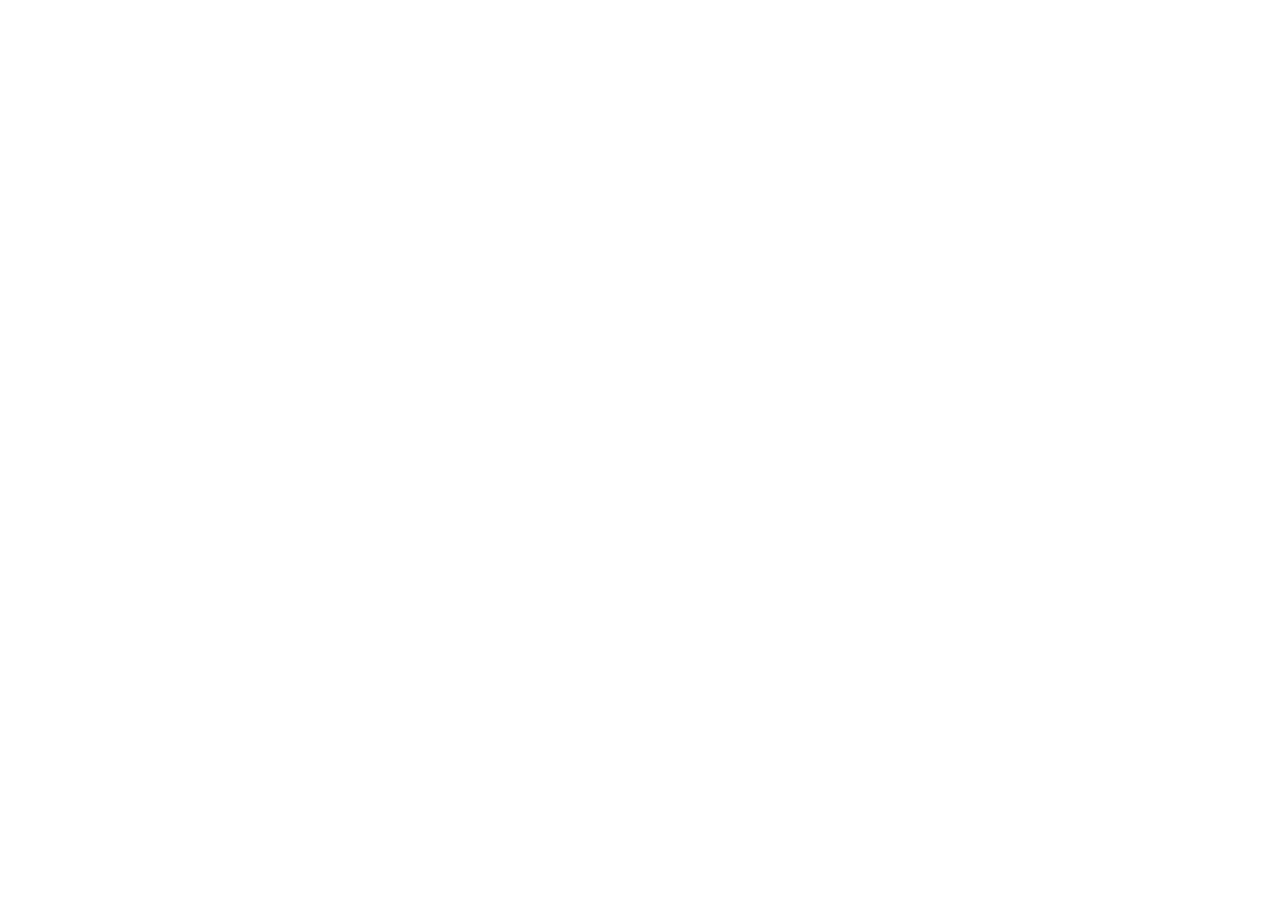
==== index.html @ fd243e0d "Fix: image preload for hover and deploy to gh-pages" ====
<!doctype html>
<html lang="en">

<head>
  <meta charset="UTF-8" />
  <link rel="icon" type="image/svg+xml" href="/icon.svg" />
  <link rel="apple-touch-icon" href="/apple-icon.png" />
  <meta name="viewport" content="width=device-width, initial-scale=1.0" />
  <title>Vedhant Bidari | Creative Technologist & Web Developer</title>
  <meta name="description"
    content="Portfolio of Vedhant Bidari, a Web Developer and Creative Technologist building next-gen interactive experiences with momentum and mastery." />
  <!-- Google Fonts: Inter -->
  <link rel="preconnect" href="https://fonts.googleapis.com">
  <link rel="preconnect" href="https://fonts.gstatic.com" crossorigin>
  <link
    href="https://fonts.googleapis.com/css2?family=Inter:wght@300;400;600;700;900&family=Outfit:wght@400;700&display=swap"
    rel="stylesheet">
  <!-- Preload images for faster hover effect in About section -->
  <link rel="preload" href="/images/Lorenzo-SUJO.jpg" as="image" />
  <link rel="preload" href="/images/Lorenzo-LIMPO.jpg" as="image" />
  <link rel="preload" href="/images/panov0.png" as="image" />
</head>

<body>
  <div id="root"></div>
  <script type="module" src="/src/main.jsx"></script>
</body>

</html>
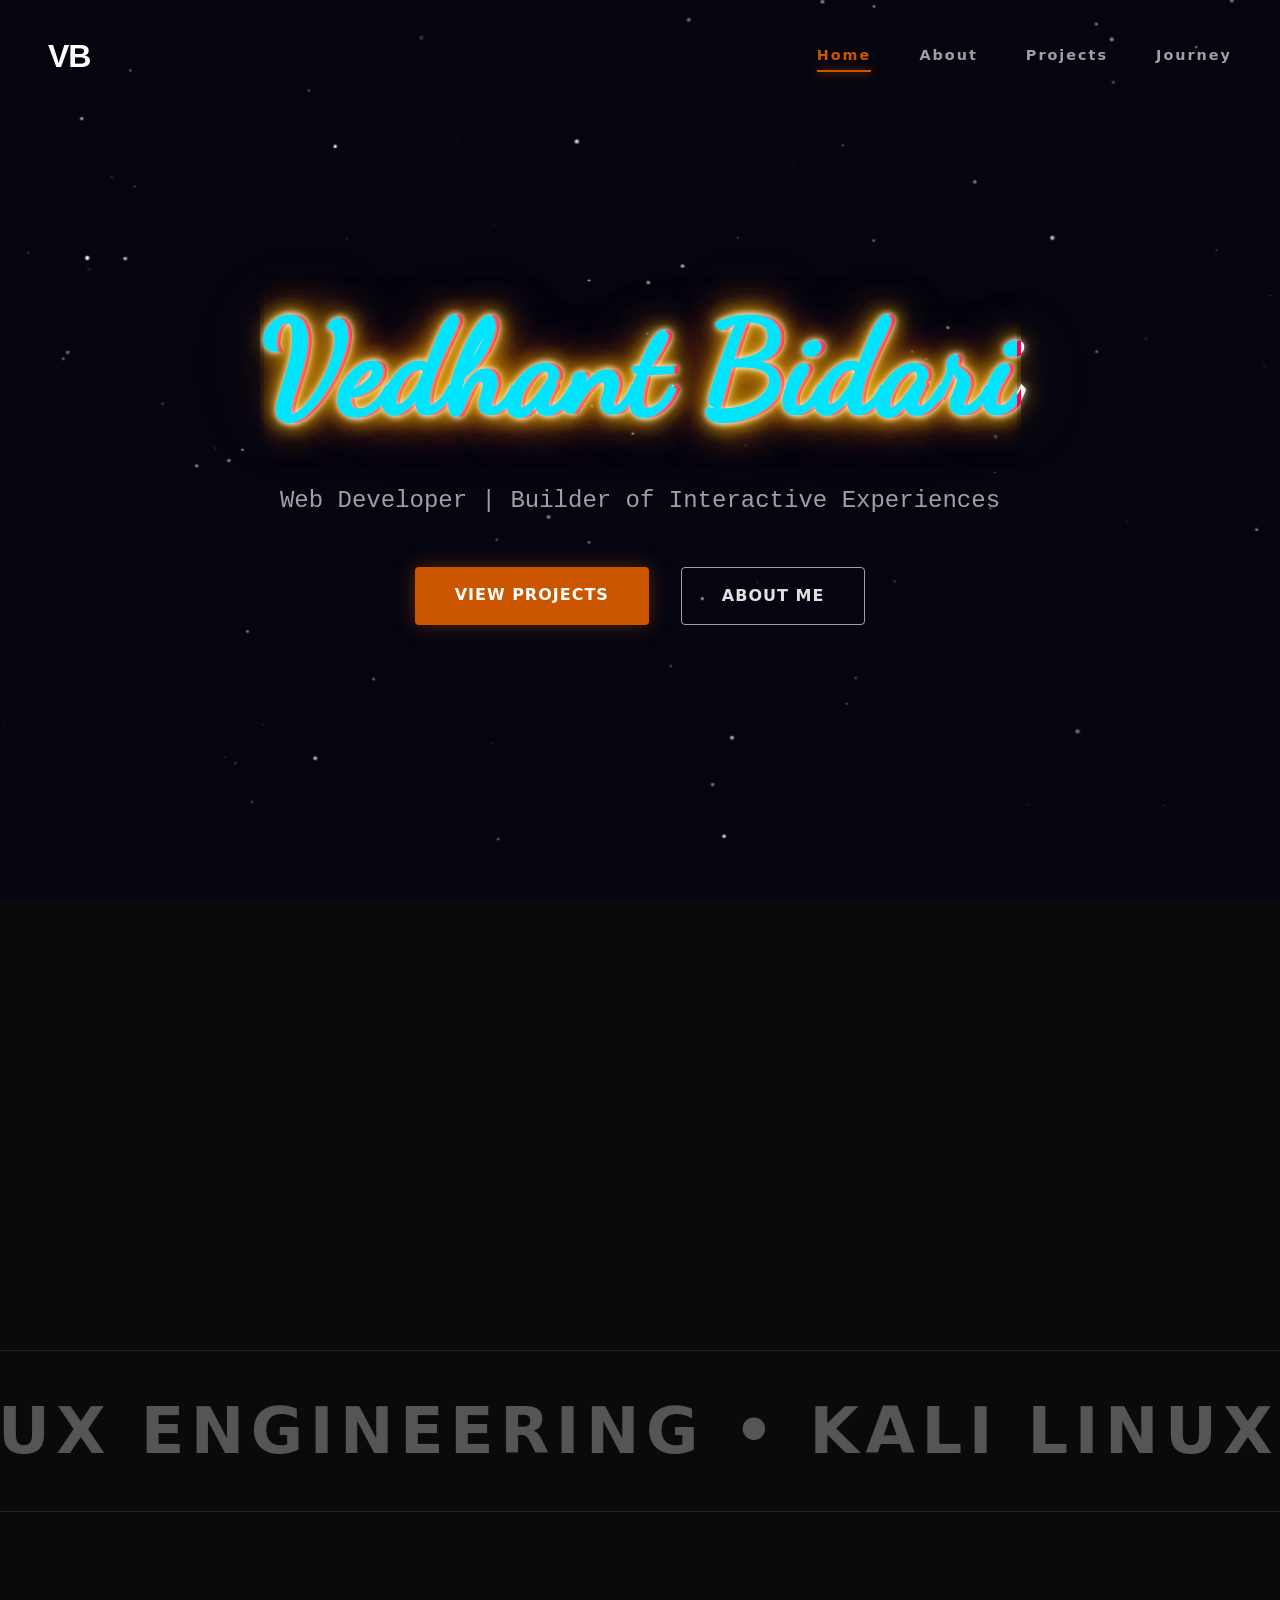
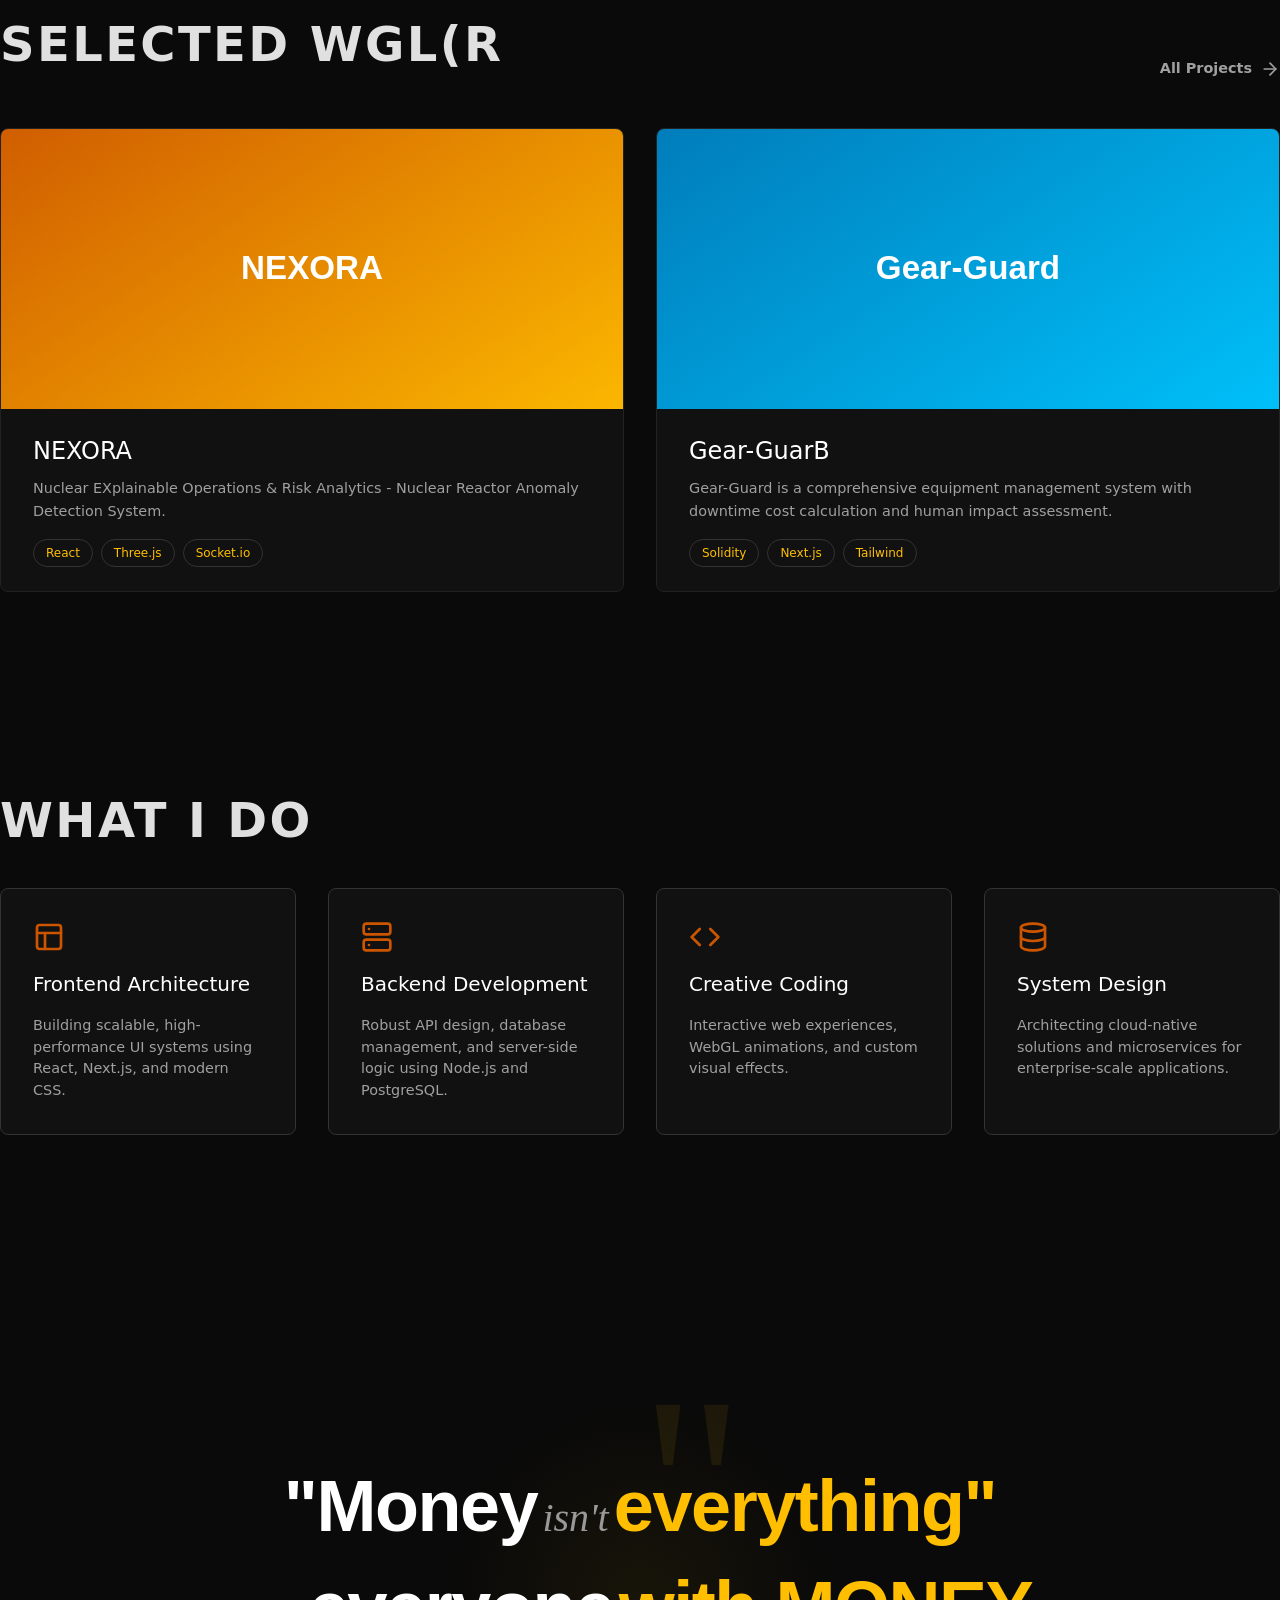
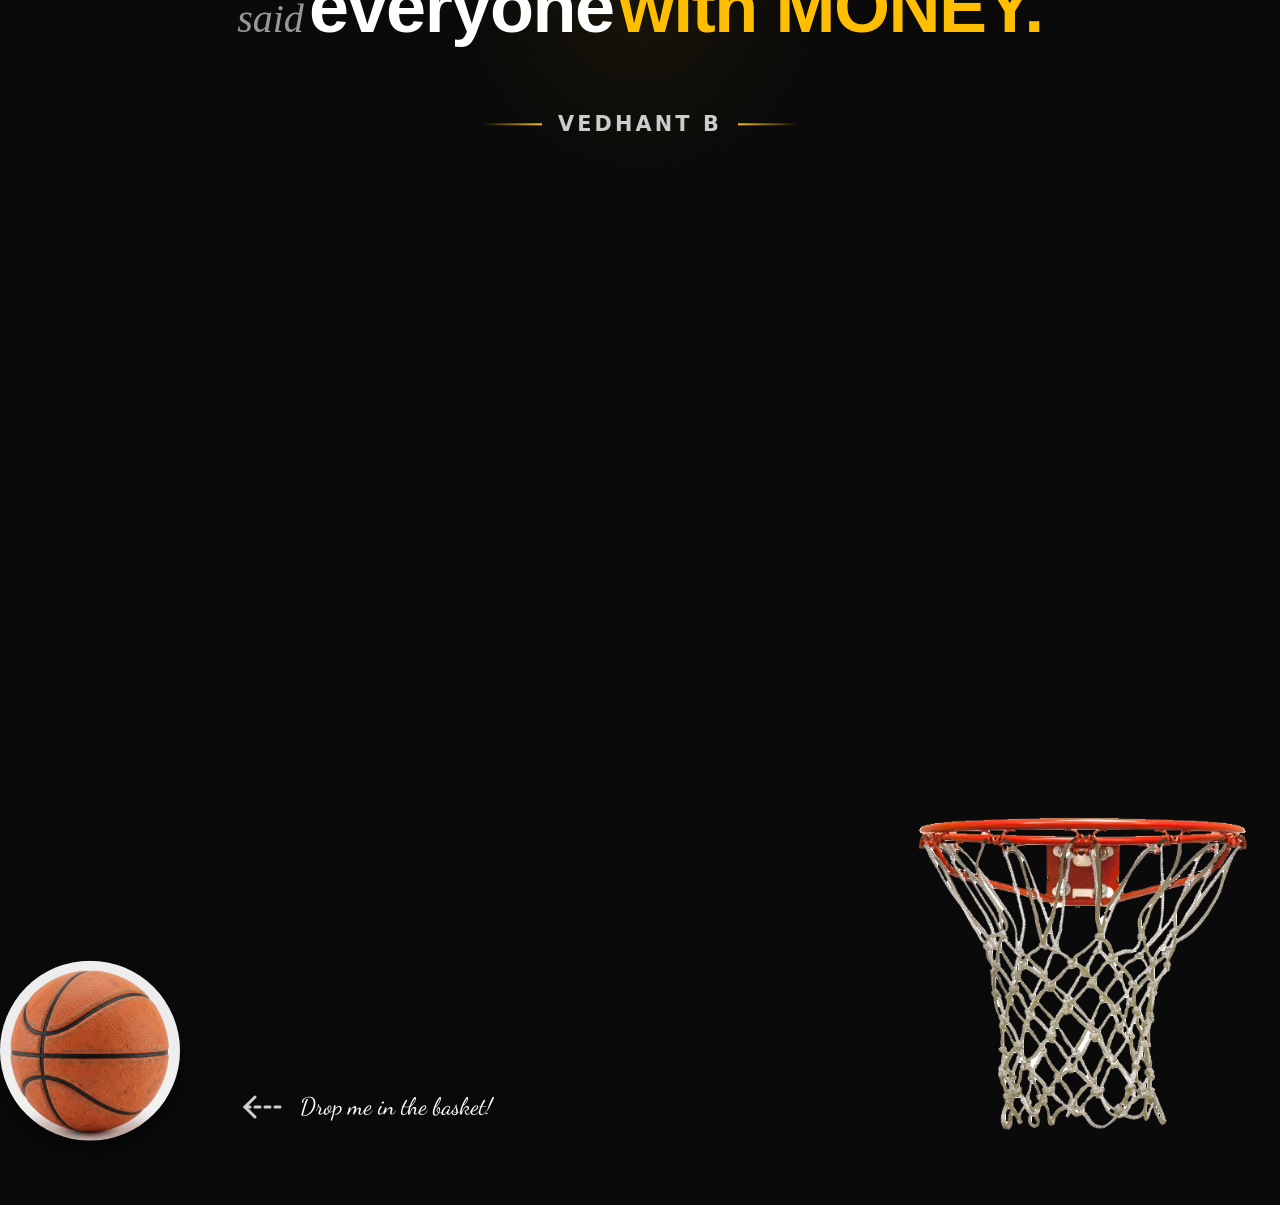
==== commit 19876cab: "Force deploy with all images" ====
--- a/index.html
+++ b/index.html
@@ -1,29 +1,31 @@
-<!doctype html>
-<html lang="en">
-
-<head>
-  <meta charset="UTF-8" />
-  <link rel="icon" type="image/svg+xml" href="/icon.svg" />
-  <link rel="apple-touch-icon" href="/apple-icon.png" />
-  <meta name="viewport" content="width=device-width, initial-scale=1.0" />
-  <title>Vedhant Bidari | Creative Technologist & Web Developer</title>
-  <meta name="description"
-    content="Portfolio of Vedhant Bidari, a Web Developer and Creative Technologist building next-gen interactive experiences with momentum and mastery." />
-  <!-- Google Fonts: Inter -->
-  <link rel="preconnect" href="https://fonts.googleapis.com">
-  <link rel="preconnect" href="https://fonts.gstatic.com" crossorigin>
-  <link
-    href="https://fonts.googleapis.com/css2?family=Inter:wght@300;400;600;700;900&family=Outfit:wght@400;700&display=swap"
-    rel="stylesheet">
-  <!-- Preload images for faster hover effect in About section -->
-  <link rel="preload" href="/images/Lorenzo-SUJO.jpg" as="image" />
-  <link rel="preload" href="/images/Lorenzo-LIMPO.jpg" as="image" />
-  <link rel="preload" href="/images/panov0.png" as="image" />
-</head>
-
-<body>
-  <div id="root"></div>
-  <script type="module" src="/src/main.jsx"></script>
-</body>
-
+<!doctype html>
+<html lang="en">
+
+<head>
+  <meta charset="UTF-8" />
+  <link rel="icon" type="image/svg+xml" href="/icon.svg" />
+  <link rel="apple-touch-icon" href="/apple-icon.png" />
+  <meta name="viewport" content="width=device-width, initial-scale=1.0" />
+  <title>Vedhant Bidari | Creative Technologist & Web Developer</title>
+  <meta name="description"
+    content="Portfolio of Vedhant Bidari, a Web Developer and Creative Technologist building next-gen interactive experiences with momentum and mastery." />
+  <!-- Google Fonts: Inter -->
+  <link rel="preconnect" href="https://fonts.googleapis.com">
+  <link rel="preconnect" href="https://fonts.gstatic.com" crossorigin>
+  <link
+    href="https://fonts.googleapis.com/css2?family=Inter:wght@300;400;600;700;900&family=Outfit:wght@400;700&display=swap"
+    rel="stylesheet">
+  <!-- Preload images for faster hover effect in About section -->
+  <link rel="preload" href="/images/lofan/vbb.jpeg" as="image" />
+  <link rel="preload" href="/images/vedhant-about.jpeg" as="image" />
+  <link rel="preload" href="/images/panov0.png" as="image" />
+  <script type="module" crossorigin src="/assets/index-5MJCKVIy.js"></script>
+  <link rel="stylesheet" crossorigin href="/assets/index-BaIeCJlg.css">
+</head>
+
+<body>
+  <div id="root"></div>+
+</body>
+
 </html>
--- a/assets/index-BaIeCJlg.css
+++ b/assets/index-BaIeCJlg.css
@@ -0,0 +1 @@
+@layer properties{@supports ((-webkit-hyphens:none) and (not (margin-trim:inline))) or ((-moz-orient:inline) and (not (color:rgb(from red r g b)))){*,:before,:after,::backdrop{--tw-translate-x:0;--tw-translate-y:0;--tw-translate-z:0;--tw-scale-x:1;--tw-scale-y:1;--tw-scale-z:1;--tw-rotate-x:initial;--tw-rotate-y:initial;--tw-rotate-z:initial;--tw-skew-x:initial;--tw-skew-y:initial;--tw-space-y-reverse:0;--tw-border-style:solid;--tw-gradient-position:initial;--tw-gradient-from:#0000;--tw-gradient-via:#0000;--tw-gradient-to:#0000;--tw-gradient-stops:initial;--tw-gradient-via-stops:initial;--tw-gradient-from-position:0%;--tw-gradient-via-position:50%;--tw-gradient-to-position:100%;--tw-leading:initial;--tw-font-weight:initial;--tw-tracking:initial;--tw-ordinal:initial;--tw-slashed-zero:initial;--tw-numeric-figure:initial;--tw-numeric-spacing:initial;--tw-numeric-fraction:initial;--tw-shadow:0 0 #0000;--tw-shadow-color:initial;--tw-shadow-alpha:100%;--tw-inset-shadow:0 0 #0000;--tw-inset-shadow-color:initial;--tw-inset-shadow-alpha:100%;--tw-ring-color:initial;--tw-ring-shadow:0 0 #0000;--tw-inset-ring-color:initial;--tw-inset-ring-shadow:0 0 #0000;--tw-ring-inset:initial;--tw-ring-offset-width:0px;--tw-ring-offset-color:#fff;--tw-ring-offset-shadow:0 0 #0000;--tw-outline-style:solid;--tw-blur:initial;--tw-brightness:initial;--tw-contrast:initial;--tw-grayscale:initial;--tw-hue-rotate:initial;--tw-invert:initial;--tw-opacity:initial;--tw-saturate:initial;--tw-sepia:initial;--tw-drop-shadow:initial;--tw-drop-shadow-color:initial;--tw-drop-shadow-alpha:100%;--tw-drop-shadow-size:initial;--tw-backdrop-blur:initial;--tw-backdrop-brightness:initial;--tw-backdrop-contrast:initial;--tw-backdrop-grayscale:initial;--tw-backdrop-hue-rotate:initial;--tw-backdrop-invert:initial;--tw-backdrop-opacity:initial;--tw-backdrop-saturate:initial;--tw-backdrop-sepia:initial;--tw-duration:initial;--tw-ease:initial}}}@layer theme{:root,:host{--font-sans:ui-sans-serif,system-ui,sans-serif,"Apple Color Emoji","Segoe UI Emoji","Segoe UI Symbol","Noto Color Emoji";--font-serif:ui-serif,Georgia,Cambria,"Times New Roman",Times,serif;--font-mono:ui-monospace,SFMono-Regular,Menlo,Monaco,Consolas,"Liberation Mono","Courier New",monospace;--color-yellow-400:oklch(85.2% .199 91.936);--color-blue-400:oklch(70.7% .165 254.624);--color-blue-500:oklch(62.3% .214 259.815);--color-blue-600:oklch(54.6% .245 262.881);--color-gray-50:oklch(98.5% .002 247.839);--color-gray-300:oklch(87.2% .01 258.338);--color-gray-400:oklch(70.7% .022 261.325);--color-gray-500:oklch(55.1% .027 264.364);--color-gray-600:oklch(44.6% .03 256.802);--color-gray-700:oklch(37.3% .034 259.733);--color-gray-800:oklch(27.8% .033 256.848);--color-gray-900:oklch(21% .034 264.665);--color-zinc-400:oklch(70.5% .015 286.067);--color-zinc-500:oklch(55.2% .016 285.938);--color-zinc-900:oklch(21% .006 285.885);--color-black:#000;--color-white:#fff;--spacing:.25rem;--container-xs:20rem;--container-md:28rem;--container-lg:32rem;--container-xl:36rem;--container-2xl:42rem;--container-4xl:56rem;--container-6xl:72rem;--container-7xl:80rem;--text-xs:.75rem;--text-xs--line-height:calc(1/.75);--text-sm:.875rem;--text-sm--line-height:calc(1.25/.875);--text-base:1rem;--text-base--line-height: 1.5 ;--text-lg:1.125rem;--text-lg--line-height:calc(1.75/1.125);--text-xl:1.25rem;--text-xl--line-height:calc(1.75/1.25);--text-2xl:1.5rem;--text-2xl--line-height:calc(2/1.5);--text-3xl:1.875rem;--text-3xl--line-height: 1.2 ;--text-4xl:2.25rem;--text-4xl--line-height:calc(2.5/2.25);--text-5xl:3rem;--text-5xl--line-height:1;--text-6xl:3.75rem;--text-6xl--line-height:1;--text-7xl:4.5rem;--text-7xl--line-height:1;--text-8xl:6rem;--text-8xl--line-height:1;--text-9xl:8rem;--text-9xl--line-height:1;--font-weight-normal:400;--font-weight-medium:500;--font-weight-semibold:600;--font-weight-bold:700;--font-weight-black:900;--tracking-tighter:-.05em;--tracking-tight:-.025em;--tracking-wide:.025em;--tracking-wider:.05em;--tracking-widest:.1em;--leading-tight:1.25;--leading-relaxed:1.625;--radius-sm:.25rem;--radius-lg:.5rem;--radius-xl:.75rem;--radius-2xl:1rem;--radius-3xl:1.5rem;--drop-shadow-2xl:0 25px 25px #00000026;--ease-in:cubic-bezier(.4,0,1,1);--ease-out:cubic-bezier(0,0,.2,1);--ease-in-out:cubic-bezier(.4,0,.2,1);--animate-pulse:pulse 2s cubic-bezier(.4,0,.6,1)infinite;--blur-md:12px;--blur-xl:24px;--blur-3xl:64px;--aspect-video:16/9;--default-transition-duration:.15s;--default-transition-timing-function:cubic-bezier(.4,0,.2,1);--default-font-family:var(--font-sans);--default-mono-font-family:var(--font-mono)}}@layer base{*,:after,:before,::backdrop{box-sizing:border-box;border:0 solid;margin:0;padding:0}::file-selector-button{box-sizing:border-box;border:0 solid;margin:0;padding:0}html,:host{-webkit-text-size-adjust:100%;-moz-tab-size:4;-o-tab-size:4;tab-size:4;line-height:1.5;font-family:var(--default-font-family,ui-sans-serif,system-ui,sans-serif,"Apple Color Emoji","Segoe UI Emoji","Segoe UI Symbol","Noto Color Emoji");font-feature-settings:var(--default-font-feature-settings,normal);font-variation-settings:var(--default-font-variation-settings,normal);-webkit-tap-highlight-color:transparent}hr{height:0;color:inherit;border-top-width:1px}abbr:where([title]){-webkit-text-decoration:underline dotted;text-decoration:underline dotted}h1,h2,h3,h4,h5,h6{font-size:inherit;font-weight:inherit}a{color:inherit;-webkit-text-decoration:inherit;text-decoration:inherit}b,strong{font-weight:bolder}code,kbd,samp,pre{font-family:var(--default-mono-font-family,ui-monospace,SFMono-Regular,Menlo,Monaco,Consolas,"Liberation Mono","Courier New",monospace);font-feature-settings:var(--default-mono-font-feature-settings,normal);font-variation-settings:var(--default-mono-font-variation-settings,normal);font-size:1em}small{font-size:80%}sub,sup{vertical-align:baseline;font-size:75%;line-height:0;position:relative}sub{bottom:-.25em}sup{top:-.5em}table{text-indent:0;border-color:inherit;border-collapse:collapse}:-moz-focusring{outline:auto}progress{vertical-align:baseline}summary{display:list-item}ol,ul,menu{list-style:none}img,svg,video,canvas,audio,iframe,embed,object{vertical-align:middle;display:block}img,video{max-width:100%;height:auto}button,input,select,optgroup,textarea{font:inherit;font-feature-settings:inherit;font-variation-settings:inherit;letter-spacing:inherit;color:inherit;opacity:1;background-color:#0000;border-radius:0}::file-selector-button{font:inherit;font-feature-settings:inherit;font-variation-settings:inherit;letter-spacing:inherit;color:inherit;opacity:1;background-color:#0000;border-radius:0}:where(select:is([multiple],[size])) optgroup{font-weight:bolder}:where(select:is([multiple],[size])) optgroup option{padding-inline-start:20px}::file-selector-button{margin-inline-end:4px}::-moz-placeholder{opacity:1}::placeholder{opacity:1}@supports (not (-webkit-appearance:-apple-pay-button)) or (contain-intrinsic-size:1px){::-moz-placeholder{color:currentColor}::placeholder{color:currentColor}@supports (color:color-mix(in lab,red,red)){::-moz-placeholder{color:color-mix(in oklab,currentcolor 50%,transparent)}::placeholder{color:color-mix(in oklab,currentcolor 50%,transparent)}}}textarea{resize:vertical}::-webkit-search-decoration{-webkit-appearance:none}::-webkit-date-and-time-value{min-height:1lh;text-align:inherit}::-webkit-datetime-edit{display:inline-flex}::-webkit-datetime-edit-fields-wrapper{padding:0}::-webkit-datetime-edit{padding-block:0}::-webkit-datetime-edit-year-field{padding-block:0}::-webkit-datetime-edit-month-field{padding-block:0}::-webkit-datetime-edit-day-field{padding-block:0}::-webkit-datetime-edit-hour-field{padding-block:0}::-webkit-datetime-edit-minute-field{padding-block:0}::-webkit-datetime-edit-second-field{padding-block:0}::-webkit-datetime-edit-millisecond-field{padding-block:0}::-webkit-datetime-edit-meridiem-field{padding-block:0}::-webkit-calendar-picker-indicator{line-height:1}:-moz-ui-invalid{box-shadow:none}button,input:where([type=button],[type=reset],[type=submit]){-webkit-appearance:button;-moz-appearance:button;appearance:button}::file-selector-button{-webkit-appearance:button;-moz-appearance:button;appearance:button}::-webkit-inner-spin-button{height:auto}::-webkit-outer-spin-button{height:auto}[hidden]:where(:not([hidden=until-found])){display:none!important}}@layer components;@layer utilities{.pointer-events-none{pointer-events:none}.invisible{visibility:hidden}.visible{visibility:visible}.absolute{position:absolute}.fixed{position:fixed}.relative{position:relative}.static{position:static}.sticky{position:sticky}.-inset-20{inset:calc(var(--spacing)*-20)}.inset-0{inset:calc(var(--spacing)*0)}.-top-1{top:calc(var(--spacing)*-1)}.-top-4{top:calc(var(--spacing)*-4)}.-top-20{top:calc(var(--spacing)*-20)}.top-0{top:calc(var(--spacing)*0)}.top-1\/2{top:50%}.top-\[50vh\]{top:50vh}.top-full{top:100%}.-right-4{right:calc(var(--spacing)*-4)}.right-0{right:calc(var(--spacing)*0)}.right-2{right:calc(var(--spacing)*2)}.right-4{right:calc(var(--spacing)*4)}.-bottom-4{bottom:calc(var(--spacing)*-4)}.-bottom-12{bottom:calc(var(--spacing)*-12)}.-bottom-\[100\%\]{bottom:-100%}.bottom-0{bottom:calc(var(--spacing)*0)}.bottom-2{bottom:calc(var(--spacing)*2)}.bottom-4{bottom:calc(var(--spacing)*4)}.bottom-6{bottom:calc(var(--spacing)*6)}.bottom-12{bottom:calc(var(--spacing)*12)}.-left-4{left:calc(var(--spacing)*-4)}.-left-16{left:calc(var(--spacing)*-16)}.left-0{left:calc(var(--spacing)*0)}.left-1\/2{left:50%}.left-4{left:calc(var(--spacing)*4)}.left-6{left:calc(var(--spacing)*6)}.left-\[50vw\]{left:50vw}.-z-10{z-index:-10}.z-0{z-index:0}.z-10{z-index:10}.z-20{z-index:20}.z-30{z-index:30}.z-40{z-index:40}.z-50{z-index:50}.z-\[9999\]{z-index:9999}.order-1{order:1}.order-2{order:2}.order-3{order:3}.col-span-1{grid-column:span 1/span 1}.col-span-2{grid-column:span 2/span 2}.col-span-3{grid-column:span 3/span 3}.col-span-4{grid-column:span 4/span 4}.\!container{width:100%!important}@media(min-width:40rem){.\!container{max-width:40rem!important}}@media(min-width:48rem){.\!container{max-width:48rem!important}}@media(min-width:64rem){.\!container{max-width:64rem!important}}@media(min-width:80rem){.\!container{max-width:80rem!important}}@media(min-width:96rem){.\!container{max-width:96rem!important}}.container{width:100%}@media(min-width:40rem){.container{max-width:40rem}}@media(min-width:48rem){.container{max-width:48rem}}@media(min-width:64rem){.container{max-width:64rem}}@media(min-width:80rem){.container{max-width:80rem}}@media(min-width:96rem){.container{max-width:96rem}}.m-1{margin:calc(var(--spacing)*1)}.mx-8{margin-inline:calc(var(--spacing)*8)}.mx-auto{margin-inline:auto}.mt-0{margin-top:calc(var(--spacing)*0)}.mt-1{margin-top:calc(var(--spacing)*1)}.mt-2{margin-top:calc(var(--spacing)*2)}.mt-2\.5{margin-top:calc(var(--spacing)*2.5)}.mt-4{margin-top:calc(var(--spacing)*4)}.mt-6{margin-top:calc(var(--spacing)*6)}.mt-7{margin-top:calc(var(--spacing)*7)}.mt-8{margin-top:calc(var(--spacing)*8)}.mt-12{margin-top:calc(var(--spacing)*12)}.mt-16{margin-top:calc(var(--spacing)*16)}.mt-24{margin-top:calc(var(--spacing)*24)}.mt-32{margin-top:calc(var(--spacing)*32)}.mb-0{margin-bottom:calc(var(--spacing)*0)}.mb-1{margin-bottom:calc(var(--spacing)*1)}.mb-2{margin-bottom:calc(var(--spacing)*2)}.mb-2\.5{margin-bottom:calc(var(--spacing)*2.5)}.mb-3{margin-bottom:calc(var(--spacing)*3)}.mb-4{margin-bottom:calc(var(--spacing)*4)}.mb-5{margin-bottom:calc(var(--spacing)*5)}.mb-6{margin-bottom:calc(var(--spacing)*6)}.mb-8{margin-bottom:calc(var(--spacing)*8)}.mb-12{margin-bottom:calc(var(--spacing)*12)}.mb-16{margin-bottom:calc(var(--spacing)*16)}.mb-20{margin-bottom:calc(var(--spacing)*20)}.-ml-1{margin-left:calc(var(--spacing)*-1)}.ml-1{margin-left:calc(var(--spacing)*1)}.block{display:block}.contents{display:contents}.flex{display:flex}.grid{display:grid}.hidden{display:none}.inline{display:inline}.inline-block{display:inline-block}.inline-flex{display:inline-flex}.table{display:table}.aspect-\[3\/4\]{aspect-ratio:3/4}.aspect-\[4\/3\]{aspect-ratio:4/3}.aspect-\[4\/5\]{aspect-ratio:4/5}.aspect-square{aspect-ratio:1}.aspect-video{aspect-ratio:var(--aspect-video)}.h-0\.5{height:calc(var(--spacing)*.5)}.h-1{height:calc(var(--spacing)*1)}.h-1\.5{height:calc(var(--spacing)*1.5)}.h-1\/2{height:50%}.h-2{height:calc(var(--spacing)*2)}.h-3{height:calc(var(--spacing)*3)}.h-4{height:calc(var(--spacing)*4)}.h-5{height:calc(var(--spacing)*5)}.h-6{height:calc(var(--spacing)*6)}.h-7{height:calc(var(--spacing)*7)}.h-8{height:calc(var(--spacing)*8)}.h-12{height:calc(var(--spacing)*12)}.h-16{height:calc(var(--spacing)*16)}.h-20{height:calc(var(--spacing)*20)}.h-32{height:calc(var(--spacing)*32)}.h-72{height:calc(var(--spacing)*72)}.h-80{height:calc(var(--spacing)*80)}.h-\[35px\]{height:35px}.h-\[240vh\]{height:240vh}.h-\[300px\]{height:300px}.h-\[400px\]{height:400px}.h-\[420px\]{height:420px}.h-\[430px\]{height:430px}.h-\[440px\]{height:440px}.h-\[450px\]{height:450px}.h-\[500px\]{height:500px}.h-\[600px\]{height:600px}.h-\[3000px\]{height:3000px}.h-auto{height:auto}.h-full{height:100%}.h-screen{height:100vh}.max-h-\[30px\]{max-height:30px}.max-h-\[60px\]{max-height:60px}.min-h-\[300px\]{min-height:300px}.min-h-screen{min-height:100vh}.w-1{width:calc(var(--spacing)*1)}.w-1\.5{width:calc(var(--spacing)*1.5)}.w-2{width:calc(var(--spacing)*2)}.w-3{width:calc(var(--spacing)*3)}.w-4{width:calc(var(--spacing)*4)}.w-5{width:calc(var(--spacing)*5)}.w-6{width:calc(var(--spacing)*6)}.w-7{width:calc(var(--spacing)*7)}.w-8{width:calc(var(--spacing)*8)}.w-12{width:calc(var(--spacing)*12)}.w-16{width:calc(var(--spacing)*16)}.w-20{width:calc(var(--spacing)*20)}.w-60{width:calc(var(--spacing)*60)}.w-\[85\%\]{width:85%}.w-\[150px\]{width:150px}.w-\[300px\]{width:300px}.w-\[320px\]{width:320px}.w-\[330px\]{width:330px}.w-\[340px\]{width:340px}.w-\[350px\]{width:350px}.w-\[400px\]{width:400px}.w-\[3000px\]{width:3000px}.w-auto{width:auto}.w-full{width:100%}.w-max{width:-moz-max-content;width:max-content}.w-px{width:1px}.max-w-2xl{max-width:var(--container-2xl)}.max-w-4xl{max-width:var(--container-4xl)}.max-w-6xl{max-width:var(--container-6xl)}.max-w-7xl{max-width:var(--container-7xl)}.max-w-\[100vw\]{max-width:100vw}.max-w-\[600px\]{max-width:600px}.max-w-\[1688px\]{max-width:1688px}.max-w-\[1920px\]{max-width:1920px}.max-w-lg{max-width:var(--container-lg)}.max-w-md{max-width:var(--container-md)}.max-w-none{max-width:none}.max-w-xl{max-width:var(--container-xl)}.max-w-xs{max-width:var(--container-xs)}.flex-1{flex:1}.flex-shrink-0{flex-shrink:0}.shrink{flex-shrink:1}.shrink-0{flex-shrink:0}.grow{flex-grow:1}.origin-bottom{transform-origin:bottom}.-translate-x-1\/2{--tw-translate-x: -50% ;translate:var(--tw-translate-x)var(--tw-translate-y)}.-translate-y-1\/2{--tw-translate-y: -50% ;translate:var(--tw-translate-x)var(--tw-translate-y)}.-translate-y-1\/4{--tw-translate-y: -25% ;translate:var(--tw-translate-x)var(--tw-translate-y)}.scale-y-\[-1\]{--tw-scale-y:-1;scale:var(--tw-scale-x)var(--tw-scale-y)}.scale-3d{scale:var(--tw-scale-x)var(--tw-scale-y)var(--tw-scale-z)}.-rotate-6{rotate:-6deg}.-rotate-90{rotate:-90deg}.rotate-12{rotate:12deg}.rotate-180{rotate:180deg}.transform{transform:var(--tw-rotate-x,)var(--tw-rotate-y,)var(--tw-rotate-z,)var(--tw-skew-x,)var(--tw-skew-y,)}.animate-pulse{animation:var(--animate-pulse)}.cursor-crosshair{cursor:crosshair}.cursor-grab{cursor:grab}.cursor-none{cursor:none}.cursor-pointer{cursor:pointer}.touch-none{touch-action:none}.resize{resize:both}.columns-2{-moz-columns:2;columns:2}.columns-3{-moz-columns:3;columns:3}.columns-4{-moz-columns:4;columns:4}.auto-rows-auto{grid-auto-rows:auto}.grid-cols-1{grid-template-columns:repeat(1,minmax(0,1fr))}.grid-cols-2{grid-template-columns:repeat(2,minmax(0,1fr))}.grid-cols-3{grid-template-columns:repeat(3,minmax(0,1fr))}.grid-cols-4{grid-template-columns:repeat(4,minmax(0,1fr))}.grid-cols-12{grid-template-columns:repeat(12,minmax(0,1fr))}.flex-col{flex-direction:column}.flex-row{flex-direction:row}.flex-wrap{flex-wrap:wrap}.items-baseline{align-items:baseline}.items-center{align-items:center}.items-end{align-items:flex-end}.items-start{align-items:flex-start}.items-stretch{align-items:stretch}.justify-between{justify-content:space-between}.justify-center{justify-content:center}.justify-end{justify-content:flex-end}.gap-0\.5{gap:calc(var(--spacing)*.5)}.gap-1{gap:calc(var(--spacing)*1)}.gap-2{gap:calc(var(--spacing)*2)}.gap-3{gap:calc(var(--spacing)*3)}.gap-4{gap:calc(var(--spacing)*4)}.gap-6{gap:calc(var(--spacing)*6)}.gap-8{gap:calc(var(--spacing)*8)}.gap-12{gap:calc(var(--spacing)*12)}.gap-16{gap:calc(var(--spacing)*16)}:where(.space-y-2>:not(:last-child)){--tw-space-y-reverse:0;margin-block-start:calc(calc(var(--spacing)*2)*var(--tw-space-y-reverse));margin-block-end:calc(calc(var(--spacing)*2)*calc(1 - var(--tw-space-y-reverse)))}:where(.space-y-6>:not(:last-child)){--tw-space-y-reverse:0;margin-block-start:calc(calc(var(--spacing)*6)*var(--tw-space-y-reverse));margin-block-end:calc(calc(var(--spacing)*6)*calc(1 - var(--tw-space-y-reverse)))}:where(.space-y-8>:not(:last-child)){--tw-space-y-reverse:0;margin-block-start:calc(calc(var(--spacing)*8)*var(--tw-space-y-reverse));margin-block-end:calc(calc(var(--spacing)*8)*calc(1 - var(--tw-space-y-reverse)))}.overflow-hidden{overflow:hidden}.overflow-visible{overflow:visible}.rounded{border-radius:.25rem}.rounded-2xl{border-radius:var(--radius-2xl)}.rounded-3xl{border-radius:var(--radius-3xl)}.rounded-\[14px\]{border-radius:14px}.rounded-full{border-radius:3.40282e38px}.rounded-lg{border-radius:var(--radius-lg)}.rounded-sm{border-radius:var(--radius-sm)}.rounded-xl{border-radius:var(--radius-xl)}.rounded-tl-3xl{border-top-left-radius:var(--radius-3xl)}.rounded-tr-3xl{border-top-right-radius:var(--radius-3xl)}.rounded-br-3xl{border-bottom-right-radius:var(--radius-3xl)}.rounded-bl-3xl{border-bottom-left-radius:var(--radius-3xl)}.border{border-style:var(--tw-border-style);border-width:1px}.border-2{border-style:var(--tw-border-style);border-width:2px}.border-4{border-style:var(--tw-border-style);border-width:4px}.border-t{border-top-style:var(--tw-border-style);border-top-width:1px}.border-t-0{border-top-style:var(--tw-border-style);border-top-width:0}.border-t-4{border-top-style:var(--tw-border-style);border-top-width:4px}.border-r-4{border-right-style:var(--tw-border-style);border-right-width:4px}.border-b{border-bottom-style:var(--tw-border-style);border-bottom-width:1px}.border-b-4{border-bottom-style:var(--tw-border-style);border-bottom-width:4px}.border-l-2{border-left-style:var(--tw-border-style);border-left-width:2px}.border-l-4{border-left-style:var(--tw-border-style);border-left-width:4px}.border-\[\#CFFF04\]{border-color:#cfff04}.border-black\/5{border-color:#0000000d}@supports (color:color-mix(in lab,red,red)){.border-black\/5{border-color:color-mix(in oklab,var(--color-black)5%,transparent)}}.border-black\/10{border-color:#0000001a}@supports (color:color-mix(in lab,red,red)){.border-black\/10{border-color:color-mix(in oklab,var(--color-black)10%,transparent)}}.border-gray-800{border-color:var(--color-gray-800)}.border-white\/5{border-color:#ffffff0d}@supports (color:color-mix(in lab,red,red)){.border-white\/5{border-color:color-mix(in oklab,var(--color-white)5%,transparent)}}.border-white\/10{border-color:#ffffff1a}@supports (color:color-mix(in lab,red,red)){.border-white\/10{border-color:color-mix(in oklab,var(--color-white)10%,transparent)}}.border-white\/20{border-color:#fff3}@supports (color:color-mix(in lab,red,red)){.border-white\/20{border-color:color-mix(in oklab,var(--color-white)20%,transparent)}}.border-white\/30{border-color:#ffffff4d}@supports (color:color-mix(in lab,red,red)){.border-white\/30{border-color:color-mix(in oklab,var(--color-white)30%,transparent)}}.bg-\[\#0a0a0a\]{background-color:#0a0a0a}.bg-\[\#1a1f1a\]{background-color:#1a1f1a}.bg-\[\#282c20\]{background-color:#282c20}.bg-\[\#111111\]{background-color:#111}.bg-\[\#CFFF04\]{background-color:#cfff04}.bg-\[\#F5F1E8\]{background-color:#f5f1e8}.bg-\[\#ccff00\]{background-color:#cf0}.bg-black{background-color:var(--color-black)}.bg-black\/80{background-color:#000c}@supports (color:color-mix(in lab,red,red)){.bg-black\/80{background-color:color-mix(in oklab,var(--color-black)80%,transparent)}}.bg-blue-500\/20{background-color:#3080ff33}@supports (color:color-mix(in lab,red,red)){.bg-blue-500\/20{background-color:color-mix(in oklab,var(--color-blue-500)20%,transparent)}}.bg-gray-50{background-color:var(--color-gray-50)}.bg-gray-800{background-color:var(--color-gray-800)}.bg-gray-900{background-color:var(--color-gray-900)}.bg-transparent{background-color:#0000}.bg-white{background-color:var(--color-white)}.bg-white\/5{background-color:#ffffff0d}@supports (color:color-mix(in lab,red,red)){.bg-white\/5{background-color:color-mix(in oklab,var(--color-white)5%,transparent)}}.bg-white\/20{background-color:#fff3}@supports (color:color-mix(in lab,red,red)){.bg-white\/20{background-color:color-mix(in oklab,var(--color-white)20%,transparent)}}.bg-white\/50{background-color:#ffffff80}@supports (color:color-mix(in lab,red,red)){.bg-white\/50{background-color:color-mix(in oklab,var(--color-white)50%,transparent)}}.bg-zinc-900\/30{background-color:#18181b4d}@supports (color:color-mix(in lab,red,red)){.bg-zinc-900\/30{background-color:color-mix(in oklab,var(--color-zinc-900)30%,transparent)}}.bg-gradient-to-b{--tw-gradient-position:to bottom in oklab;background-image:linear-gradient(var(--tw-gradient-stops))}.bg-gradient-to-br{--tw-gradient-position:to bottom right in oklab;background-image:linear-gradient(var(--tw-gradient-stops))}.bg-gradient-to-r{--tw-gradient-position:to right in oklab;background-image:linear-gradient(var(--tw-gradient-stops))}.bg-gradient-to-t{--tw-gradient-position:to top in oklab;background-image:linear-gradient(var(--tw-gradient-stops))}.bg-\[radial-gradient\(circle_at_center\,_var\(--tw-gradient-stops\)\)\]{background-image:radial-gradient(circle at center,var(--tw-gradient-stops))}.bg-\[url\(\'\/images\/noise\.png\'\)\]{background-image:url(/images/noise.png)}.from-\[\#1a1a1a\]{--tw-gradient-from:#1a1a1a;--tw-gradient-stops:var(--tw-gradient-via-stops,var(--tw-gradient-position),var(--tw-gradient-from)var(--tw-gradient-from-position),var(--tw-gradient-to)var(--tw-gradient-to-position))}.from-\[\#1a1f1a\]\/80{--tw-gradient-from:oklab(23.2249% -.00986592 .00686328/.8);--tw-gradient-stops:var(--tw-gradient-via-stops,var(--tw-gradient-position),var(--tw-gradient-from)var(--tw-gradient-from-position),var(--tw-gradient-to)var(--tw-gradient-to-position))}.from-\[\#f5f1e8\]{--tw-gradient-from:#f5f1e8;--tw-gradient-stops:var(--tw-gradient-via-stops,var(--tw-gradient-position),var(--tw-gradient-from)var(--tw-gradient-from-position),var(--tw-gradient-to)var(--tw-gradient-to-position))}.from-black{--tw-gradient-from:var(--color-black);--tw-gradient-stops:var(--tw-gradient-via-stops,var(--tw-gradient-position),var(--tw-gradient-from)var(--tw-gradient-from-position),var(--tw-gradient-to)var(--tw-gradient-to-position))}.from-black\/60{--tw-gradient-from:#0009}@supports (color:color-mix(in lab,red,red)){.from-black\/60{--tw-gradient-from:color-mix(in oklab,var(--color-black)60%,transparent)}}.from-black\/60{--tw-gradient-stops:var(--tw-gradient-via-stops,var(--tw-gradient-position),var(--tw-gradient-from)var(--tw-gradient-from-position),var(--tw-gradient-to)var(--tw-gradient-to-position))}.from-black\/80{--tw-gradient-from:#000c}@supports (color:color-mix(in lab,red,red)){.from-black\/80{--tw-gradient-from:color-mix(in oklab,var(--color-black)80%,transparent)}}.from-black\/80{--tw-gradient-stops:var(--tw-gradient-via-stops,var(--tw-gradient-position),var(--tw-gradient-from)var(--tw-gradient-from-position),var(--tw-gradient-to)var(--tw-gradient-to-position))}.from-gray-900{--tw-gradient-from:var(--color-gray-900);--tw-gradient-stops:var(--tw-gradient-via-stops,var(--tw-gradient-position),var(--tw-gradient-from)var(--tw-gradient-from-position),var(--tw-gradient-to)var(--tw-gradient-to-position))}.from-transparent{--tw-gradient-from:transparent;--tw-gradient-stops:var(--tw-gradient-via-stops,var(--tw-gradient-position),var(--tw-gradient-from)var(--tw-gradient-from-position),var(--tw-gradient-to)var(--tw-gradient-to-position))}.via-\[\#1a1f1a\]\/90{--tw-gradient-via:oklab(23.2249% -.00986592 .00686328/.9);--tw-gradient-via-stops:var(--tw-gradient-position),var(--tw-gradient-from)var(--tw-gradient-from-position),var(--tw-gradient-via)var(--tw-gradient-via-position),var(--tw-gradient-to)var(--tw-gradient-to-position);--tw-gradient-stops:var(--tw-gradient-via-stops)}.via-black\/40{--tw-gradient-via:#0006}@supports (color:color-mix(in lab,red,red)){.via-black\/40{--tw-gradient-via:color-mix(in oklab,var(--color-black)40%,transparent)}}.via-black\/40{--tw-gradient-via-stops:var(--tw-gradient-position),var(--tw-gradient-from)var(--tw-gradient-from-position),var(--tw-gradient-via)var(--tw-gradient-via-position),var(--tw-gradient-to)var(--tw-gradient-to-position);--tw-gradient-stops:var(--tw-gradient-via-stops)}.to-\[\#1a1f1a\]{--tw-gradient-to:#1a1f1a;--tw-gradient-stops:var(--tw-gradient-via-stops,var(--tw-gradient-position),var(--tw-gradient-from)var(--tw-gradient-from-position),var(--tw-gradient-to)var(--tw-gradient-to-position))}.to-black{--tw-gradient-to:var(--color-black);--tw-gradient-stops:var(--tw-gradient-via-stops,var(--tw-gradient-position),var(--tw-gradient-from)var(--tw-gradient-from-position),var(--tw-gradient-to)var(--tw-gradient-to-position))}.to-transparent{--tw-gradient-to:transparent;--tw-gradient-stops:var(--tw-gradient-via-stops,var(--tw-gradient-position),var(--tw-gradient-from)var(--tw-gradient-from-position),var(--tw-gradient-to)var(--tw-gradient-to-position))}.object-contain{-o-object-fit:contain;object-fit:contain}.object-cover{-o-object-fit:cover;object-fit:cover}.object-center{-o-object-position:center;object-position:center}.p-0{padding:calc(var(--spacing)*0)}.p-2{padding:calc(var(--spacing)*2)}.p-4{padding:calc(var(--spacing)*4)}.p-5{padding:calc(var(--spacing)*5)}.p-6{padding:calc(var(--spacing)*6)}.p-8{padding:calc(var(--spacing)*8)}.p-10{padding:calc(var(--spacing)*10)}.p-12{padding:calc(var(--spacing)*12)}.px-3{padding-inline:calc(var(--spacing)*3)}.px-4{padding-inline:calc(var(--spacing)*4)}.px-5{padding-inline:calc(var(--spacing)*5)}.px-6{padding-inline:calc(var(--spacing)*6)}.px-8{padding-inline:calc(var(--spacing)*8)}.py-0{padding-block:calc(var(--spacing)*0)}.py-1{padding-block:calc(var(--spacing)*1)}.py-2{padding-block:calc(var(--spacing)*2)}.py-2\.5{padding-block:calc(var(--spacing)*2.5)}.py-3{padding-block:calc(var(--spacing)*3)}.py-4{padding-block:calc(var(--spacing)*4)}.py-10{padding-block:calc(var(--spacing)*10)}.py-12{padding-block:calc(var(--spacing)*12)}.py-20{padding-block:calc(var(--spacing)*20)}.py-24{padding-block:calc(var(--spacing)*24)}.py-32{padding-block:calc(var(--spacing)*32)}.pt-0{padding-top:calc(var(--spacing)*0)}.pt-6{padding-top:calc(var(--spacing)*6)}.pt-8{padding-top:calc(var(--spacing)*8)}.pr-4{padding-right:calc(var(--spacing)*4)}.pb-5{padding-bottom:calc(var(--spacing)*5)}.pb-24{padding-bottom:calc(var(--spacing)*24)}.pl-3{padding-left:calc(var(--spacing)*3)}.text-center{text-align:center}.text-left{text-align:left}.text-right{text-align:right}.align-top{vertical-align:top}.font-\[family-name\:var\(--font-brier\)\]{font-family:var(--font-brier)}.font-\[family-name\:var\(--font-oswald\)\]{font-family:var(--font-oswald)}.font-mono{font-family:var(--font-mono)}.font-sans{font-family:var(--font-sans)}.font-serif{font-family:var(--font-serif)}.text-2xl{font-size:var(--text-2xl);line-height:var(--tw-leading,var(--text-2xl--line-height))}.text-3xl{font-size:var(--text-3xl);line-height:var(--tw-leading,var(--text-3xl--line-height))}.text-4xl{font-size:var(--text-4xl);line-height:var(--tw-leading,var(--text-4xl--line-height))}.text-5xl{font-size:var(--text-5xl);line-height:var(--tw-leading,var(--text-5xl--line-height))}.text-6xl{font-size:var(--text-6xl);line-height:var(--tw-leading,var(--text-6xl--line-height))}.text-8xl{font-size:var(--text-8xl);line-height:var(--tw-leading,var(--text-8xl--line-height))}.text-9xl{font-size:var(--text-9xl);line-height:var(--tw-leading,var(--text-9xl--line-height))}.text-base{font-size:var(--text-base);line-height:var(--tw-leading,var(--text-base--line-height))}.text-lg{font-size:var(--text-lg);line-height:var(--tw-leading,var(--text-lg--line-height))}.text-sm{font-size:var(--text-sm);line-height:var(--tw-leading,var(--text-sm--line-height))}.text-xl{font-size:var(--text-xl);line-height:var(--tw-leading,var(--text-xl--line-height))}.text-xs{font-size:var(--text-xs);line-height:var(--tw-leading,var(--text-xs--line-height))}.text-\[4rem\]{font-size:4rem}.text-\[5rem\]{font-size:5rem}.text-\[10px\]{font-size:10px}.text-\[12vw\]{font-size:12vw}.text-\[200px\]{font-size:200px}.leading-4{--tw-leading:calc(var(--spacing)*4);line-height:calc(var(--spacing)*4)}.leading-5{--tw-leading:calc(var(--spacing)*5);line-height:calc(var(--spacing)*5)}.leading-10{--tw-leading:calc(var(--spacing)*10);line-height:calc(var(--spacing)*10)}.leading-\[0\.9\]{--tw-leading:.9;line-height:.9}.leading-\[0\.85\]{--tw-leading:.85;line-height:.85}.leading-\[1\.1\]{--tw-leading:1.1;line-height:1.1}.leading-\[2\.25\]{--tw-leading:2.25;line-height:2.25}.leading-none{--tw-leading:1;line-height:1}.leading-relaxed{--tw-leading:var(--leading-relaxed);line-height:var(--leading-relaxed)}.leading-tight{--tw-leading:var(--leading-tight);line-height:var(--leading-tight)}.font-black{--tw-font-weight:var(--font-weight-black);font-weight:var(--font-weight-black)}.font-bold{--tw-font-weight:var(--font-weight-bold);font-weight:var(--font-weight-bold)}.font-medium{--tw-font-weight:var(--font-weight-medium);font-weight:var(--font-weight-medium)}.font-normal{--tw-font-weight:var(--font-weight-normal);font-weight:var(--font-weight-normal)}.font-semibold{--tw-font-weight:var(--font-weight-semibold);font-weight:var(--font-weight-semibold)}.tracking-\[0\.2em\]{--tw-tracking:.2em;letter-spacing:.2em}.tracking-\[0\.4em\]{--tw-tracking:.4em;letter-spacing:.4em}.tracking-tight{--tw-tracking:var(--tracking-tight);letter-spacing:var(--tracking-tight)}.tracking-tighter{--tw-tracking:var(--tracking-tighter);letter-spacing:var(--tracking-tighter)}.tracking-wide{--tw-tracking:var(--tracking-wide);letter-spacing:var(--tracking-wide)}.tracking-wider{--tw-tracking:var(--tracking-wider);letter-spacing:var(--tracking-wider)}.tracking-widest{--tw-tracking:var(--tracking-widest);letter-spacing:var(--tracking-widest)}.text-balance{text-wrap:balance}.text-wrap{text-wrap:wrap}.whitespace-nowrap{white-space:nowrap}.text-\[\#535450\]{color:#535450}.text-\[\#CFFF04\]{color:#cfff04}.text-\[\#CFFF04\]\/30{color:#cfff044d}.text-\[\#D1FF1C\]{color:#d1ff1c}.text-\[\#dde1d2\]{color:#dde1d2}.text-black{color:var(--color-black)}.text-black\/60{color:#0009}@supports (color:color-mix(in lab,red,red)){.text-black\/60{color:color-mix(in oklab,var(--color-black)60%,transparent)}}.text-black\/70{color:#000000b3}@supports (color:color-mix(in lab,red,red)){.text-black\/70{color:color-mix(in oklab,var(--color-black)70%,transparent)}}.text-black\/80{color:#000c}@supports (color:color-mix(in lab,red,red)){.text-black\/80{color:color-mix(in oklab,var(--color-black)80%,transparent)}}.text-blue-400{color:var(--color-blue-400)}.text-blue-600{color:var(--color-blue-600)}.text-gray-300{color:var(--color-gray-300)}.text-gray-400{color:var(--color-gray-400)}.text-gray-500{color:var(--color-gray-500)}.text-gray-600{color:var(--color-gray-600)}.text-gray-700{color:var(--color-gray-700)}.text-white{color:var(--color-white)}.text-white\/15{color:#ffffff26}@supports (color:color-mix(in lab,red,red)){.text-white\/15{color:color-mix(in oklab,var(--color-white)15%,transparent)}}.text-white\/30{color:#ffffff4d}@supports (color:color-mix(in lab,red,red)){.text-white\/30{color:color-mix(in oklab,var(--color-white)30%,transparent)}}.text-white\/40{color:#fff6}@supports (color:color-mix(in lab,red,red)){.text-white\/40{color:color-mix(in oklab,var(--color-white)40%,transparent)}}.text-white\/60{color:#fff9}@supports (color:color-mix(in lab,red,red)){.text-white\/60{color:color-mix(in oklab,var(--color-white)60%,transparent)}}.text-white\/70{color:#ffffffb3}@supports (color:color-mix(in lab,red,red)){.text-white\/70{color:color-mix(in oklab,var(--color-white)70%,transparent)}}.text-white\/80{color:#fffc}@supports (color:color-mix(in lab,red,red)){.text-white\/80{color:color-mix(in oklab,var(--color-white)80%,transparent)}}.text-yellow-400{color:var(--color-yellow-400)}.text-zinc-400{color:var(--color-zinc-400)}.text-zinc-500{color:var(--color-zinc-500)}.lowercase{text-transform:lowercase}.normal-case{text-transform:none}.uppercase{text-transform:uppercase}.italic{font-style:italic}.tabular-nums{--tw-numeric-spacing:tabular-nums;font-variant-numeric:var(--tw-ordinal,)var(--tw-slashed-zero,)var(--tw-numeric-figure,)var(--tw-numeric-spacing,)var(--tw-numeric-fraction,)}.underline{text-decoration-line:underline}.opacity-0{opacity:0}.opacity-5{opacity:.05}.opacity-20{opacity:.2}.opacity-30{opacity:.3}.opacity-40{opacity:.4}.opacity-50{opacity:.5}.opacity-60{opacity:.6}.opacity-80{opacity:.8}.opacity-90{opacity:.9}.opacity-100{opacity:1}.mix-blend-difference{mix-blend-mode:difference}.mix-blend-multiply{mix-blend-mode:multiply}.mix-blend-normal{mix-blend-mode:normal}.mix-blend-overlay{mix-blend-mode:overlay}.shadow{--tw-shadow:0 1px 3px 0 var(--tw-shadow-color,#0000001a),0 1px 2px -1px var(--tw-shadow-color,#0000001a);box-shadow:var(--tw-inset-shadow),var(--tw-inset-ring-shadow),var(--tw-ring-offset-shadow),var(--tw-ring-shadow),var(--tw-shadow)}.shadow-2xl{--tw-shadow:0 25px 50px -12px var(--tw-shadow-color,#00000040);box-shadow:var(--tw-inset-shadow),var(--tw-inset-ring-shadow),var(--tw-ring-offset-shadow),var(--tw-ring-shadow),var(--tw-shadow)}.shadow-\[0_0_10px_\#a3e635\]{--tw-shadow:0 0 10px var(--tw-shadow-color,#a3e635);box-shadow:var(--tw-inset-shadow),var(--tw-inset-ring-shadow),var(--tw-ring-offset-shadow),var(--tw-ring-shadow),var(--tw-shadow)}.shadow-\[0_0_15px_rgba\(163\,230\,53\,1\)\]{--tw-shadow:0 0 15px var(--tw-shadow-color,#a3e635);box-shadow:var(--tw-inset-shadow),var(--tw-inset-ring-shadow),var(--tw-ring-offset-shadow),var(--tw-ring-shadow),var(--tw-shadow)}.shadow-lg{--tw-shadow:0 10px 15px -3px var(--tw-shadow-color,#0000001a),0 4px 6px -4px var(--tw-shadow-color,#0000001a);box-shadow:var(--tw-inset-shadow),var(--tw-inset-ring-shadow),var(--tw-ring-offset-shadow),var(--tw-ring-shadow),var(--tw-shadow)}.shadow-sm{--tw-shadow:0 1px 3px 0 var(--tw-shadow-color,#0000001a),0 1px 2px -1px var(--tw-shadow-color,#0000001a);box-shadow:var(--tw-inset-shadow),var(--tw-inset-ring-shadow),var(--tw-ring-offset-shadow),var(--tw-ring-shadow),var(--tw-shadow)}.shadow-xl{--tw-shadow:0 20px 25px -5px var(--tw-shadow-color,#0000001a),0 8px 10px -6px var(--tw-shadow-color,#0000001a);box-shadow:var(--tw-inset-shadow),var(--tw-inset-ring-shadow),var(--tw-ring-offset-shadow),var(--tw-ring-shadow),var(--tw-shadow)}.ring{--tw-ring-shadow:var(--tw-ring-inset,)0 0 0 calc(1px + var(--tw-ring-offset-width))var(--tw-ring-color,currentcolor);box-shadow:var(--tw-inset-shadow),var(--tw-inset-ring-shadow),var(--tw-ring-offset-shadow),var(--tw-ring-shadow),var(--tw-shadow)}.ring-2{--tw-ring-shadow:var(--tw-ring-inset,)0 0 0 calc(2px + var(--tw-ring-offset-width))var(--tw-ring-color,currentcolor);box-shadow:var(--tw-inset-shadow),var(--tw-inset-ring-shadow),var(--tw-ring-offset-shadow),var(--tw-ring-shadow),var(--tw-shadow)}.ring-black\/20{--tw-ring-color:#0003}@supports (color:color-mix(in lab,red,red)){.ring-black\/20{--tw-ring-color:color-mix(in oklab,var(--color-black)20%,transparent)}}.outline{outline-style:var(--tw-outline-style);outline-width:1px}.blur{--tw-blur:blur(8px);filter:var(--tw-blur,)var(--tw-brightness,)var(--tw-contrast,)var(--tw-grayscale,)var(--tw-hue-rotate,)var(--tw-invert,)var(--tw-saturate,)var(--tw-sepia,)var(--tw-drop-shadow,)}.blur-3xl{--tw-blur:blur(var(--blur-3xl));filter:var(--tw-blur,)var(--tw-brightness,)var(--tw-contrast,)var(--tw-grayscale,)var(--tw-hue-rotate,)var(--tw-invert,)var(--tw-saturate,)var(--tw-sepia,)var(--tw-drop-shadow,)}.blur-\[50px\]{--tw-blur:blur(50px);filter:var(--tw-blur,)var(--tw-brightness,)var(--tw-contrast,)var(--tw-grayscale,)var(--tw-hue-rotate,)var(--tw-invert,)var(--tw-saturate,)var(--tw-sepia,)var(--tw-drop-shadow,)}.drop-shadow{--tw-drop-shadow-size:drop-shadow(0 1px 2px var(--tw-drop-shadow-color,#0000001a))drop-shadow(0 1px 1px var(--tw-drop-shadow-color,#0000000f));--tw-drop-shadow:drop-shadow(0 1px 2px #0000001a)drop-shadow(0 1px 1px #0000000f);filter:var(--tw-blur,)var(--tw-brightness,)var(--tw-contrast,)var(--tw-grayscale,)var(--tw-hue-rotate,)var(--tw-invert,)var(--tw-saturate,)var(--tw-sepia,)var(--tw-drop-shadow,)}.drop-shadow-2xl{--tw-drop-shadow-size:drop-shadow(0 25px 25px var(--tw-drop-shadow-color,#00000026));--tw-drop-shadow:drop-shadow(var(--drop-shadow-2xl));filter:var(--tw-blur,)var(--tw-brightness,)var(--tw-contrast,)var(--tw-grayscale,)var(--tw-hue-rotate,)var(--tw-invert,)var(--tw-saturate,)var(--tw-sepia,)var(--tw-drop-shadow,)}.grayscale{--tw-grayscale:grayscale(100%);filter:var(--tw-blur,)var(--tw-brightness,)var(--tw-contrast,)var(--tw-grayscale,)var(--tw-hue-rotate,)var(--tw-invert,)var(--tw-saturate,)var(--tw-sepia,)var(--tw-drop-shadow,)}.invert{--tw-invert:invert(100%);filter:var(--tw-blur,)var(--tw-brightness,)var(--tw-contrast,)var(--tw-grayscale,)var(--tw-hue-rotate,)var(--tw-invert,)var(--tw-saturate,)var(--tw-sepia,)var(--tw-drop-shadow,)}.filter{filter:var(--tw-blur,)var(--tw-brightness,)var(--tw-contrast,)var(--tw-grayscale,)var(--tw-hue-rotate,)var(--tw-invert,)var(--tw-saturate,)var(--tw-sepia,)var(--tw-drop-shadow,)}.backdrop-blur-md{--tw-backdrop-blur:blur(var(--blur-md));-webkit-backdrop-filter:var(--tw-backdrop-blur,)var(--tw-backdrop-brightness,)var(--tw-backdrop-contrast,)var(--tw-backdrop-grayscale,)var(--tw-backdrop-hue-rotate,)var(--tw-backdrop-invert,)var(--tw-backdrop-opacity,)var(--tw-backdrop-saturate,)var(--tw-backdrop-sepia,);backdrop-filter:var(--tw-backdrop-blur,)var(--tw-backdrop-brightness,)var(--tw-backdrop-contrast,)var(--tw-backdrop-grayscale,)var(--tw-backdrop-hue-rotate,)var(--tw-backdrop-invert,)var(--tw-backdrop-opacity,)var(--tw-backdrop-saturate,)var(--tw-backdrop-sepia,)}.backdrop-blur-xl{--tw-backdrop-blur:blur(var(--blur-xl));-webkit-backdrop-filter:var(--tw-backdrop-blur,)var(--tw-backdrop-brightness,)var(--tw-backdrop-contrast,)var(--tw-backdrop-grayscale,)var(--tw-backdrop-hue-rotate,)var(--tw-backdrop-invert,)var(--tw-backdrop-opacity,)var(--tw-backdrop-saturate,)var(--tw-backdrop-sepia,);backdrop-filter:var(--tw-backdrop-blur,)var(--tw-backdrop-brightness,)var(--tw-backdrop-contrast,)var(--tw-backdrop-grayscale,)var(--tw-backdrop-hue-rotate,)var(--tw-backdrop-invert,)var(--tw-backdrop-opacity,)var(--tw-backdrop-saturate,)var(--tw-backdrop-sepia,)}.transition{transition-property:color,background-color,border-color,outline-color,text-decoration-color,fill,stroke,--tw-gradient-from,--tw-gradient-via,--tw-gradient-to,opacity,box-shadow,transform,translate,scale,rotate,filter,backdrop-filter,display,content-visibility,overlay,pointer-events;transition-timing-function:var(--tw-ease,var(--default-transition-timing-function));transition-duration:var(--tw-duration,var(--default-transition-duration))}.transition-all{transition-property:all;transition-timing-function:var(--tw-ease,var(--default-transition-timing-function));transition-duration:var(--tw-duration,var(--default-transition-duration))}.transition-colors{transition-property:color,background-color,border-color,outline-color,text-decoration-color,fill,stroke,--tw-gradient-from,--tw-gradient-via,--tw-gradient-to;transition-timing-function:var(--tw-ease,var(--default-transition-timing-function));transition-duration:var(--tw-duration,var(--default-transition-duration))}.transition-opacity{transition-property:opacity;transition-timing-function:var(--tw-ease,var(--default-transition-timing-function));transition-duration:var(--tw-duration,var(--default-transition-duration))}.transition-shadow{transition-property:box-shadow;transition-timing-function:var(--tw-ease,var(--default-transition-timing-function));transition-duration:var(--tw-duration,var(--default-transition-duration))}.transition-transform{transition-property:transform,translate,scale,rotate;transition-timing-function:var(--tw-ease,var(--default-transition-timing-function));transition-duration:var(--tw-duration,var(--default-transition-duration))}.duration-0{--tw-duration:0s;transition-duration:0s}.duration-300{--tw-duration:.3s;transition-duration:.3s}.duration-500{--tw-duration:.5s;transition-duration:.5s}.ease-in{--tw-ease:var(--ease-in);transition-timing-function:var(--ease-in)}.ease-in-out{--tw-ease:var(--ease-in-out);transition-timing-function:var(--ease-in-out)}.ease-out{--tw-ease:var(--ease-out);transition-timing-function:var(--ease-out)}.will-change-transform{will-change:transform}.select-none{-webkit-user-select:none;-moz-user-select:none;user-select:none}@media(hover:hover){.group-hover\:scale-110:is(:where(.group):hover *){--tw-scale-x:110%;--tw-scale-y:110%;--tw-scale-z:110%;scale:var(--tw-scale-x)var(--tw-scale-y)}.group-hover\:border-\[\#CFFF04\]:is(:where(.group):hover *){border-color:#cfff04}.group-hover\:border-transparent:is(:where(.group):hover *){border-color:#0000}.group-hover\:text-black:is(:where(.group):hover *){color:var(--color-black)}.group-hover\:text-white:is(:where(.group):hover *){color:var(--color-white)}.group-hover\:shadow-2xl:is(:where(.group):hover *){--tw-shadow:0 25px 50px -12px var(--tw-shadow-color,#00000040);box-shadow:var(--tw-inset-shadow),var(--tw-inset-ring-shadow),var(--tw-ring-offset-shadow),var(--tw-ring-shadow),var(--tw-shadow)}.group-hover\:shadow-\[\#CFFF04\]\/20:is(:where(.group):hover *){--tw-shadow-color:#cfff0433}@supports (color:color-mix(in lab,red,red)){.group-hover\:shadow-\[\#CFFF04\]\/20:is(:where(.group):hover *){--tw-shadow-color:color-mix(in oklab,oklab(93.2725% -.121646 .191498/.2) var(--tw-shadow-alpha),transparent)}}.group-hover\:brightness-0:is(:where(.group):hover *){--tw-brightness:brightness(0%);filter:var(--tw-blur,)var(--tw-brightness,)var(--tw-contrast,)var(--tw-grayscale,)var(--tw-hue-rotate,)var(--tw-invert,)var(--tw-saturate,)var(--tw-sepia,)var(--tw-drop-shadow,)}.group-hover\/btn\:translate-x-1:is(:where(.group\/btn):hover *){--tw-translate-x:calc(var(--spacing)*1);translate:var(--tw-translate-x)var(--tw-translate-y)}}.last\:border-none:last-child{--tw-border-style:none;border-style:none}@media(hover:hover){.hover\:scale-102:hover{--tw-scale-x:102%;--tw-scale-y:102%;--tw-scale-z:102%;scale:var(--tw-scale-x)var(--tw-scale-y)}.hover\:scale-105:hover{--tw-scale-x:105%;--tw-scale-y:105%;--tw-scale-z:105%;scale:var(--tw-scale-x)var(--tw-scale-y)}.hover\:scale-110:hover{--tw-scale-x:110%;--tw-scale-y:110%;--tw-scale-z:110%;scale:var(--tw-scale-x)var(--tw-scale-y)}.hover\:transform:hover{transform:var(--tw-rotate-x,)var(--tw-rotate-y,)var(--tw-rotate-z,)var(--tw-skew-x,)var(--tw-skew-y,)}.hover\:border-black\/20:hover{border-color:#0003}@supports (color:color-mix(in lab,red,red)){.hover\:border-black\/20:hover{border-color:color-mix(in oklab,var(--color-black)20%,transparent)}}.hover\:bg-blue-600:hover{background-color:var(--color-blue-600)}.hover\:bg-gray-700:hover{background-color:var(--color-gray-700)}.hover\:bg-white:hover{background-color:var(--color-white)}.hover\:bg-white\/5:hover{background-color:#ffffff0d}@supports (color:color-mix(in lab,red,red)){.hover\:bg-white\/5:hover{background-color:color-mix(in oklab,var(--color-white)5%,transparent)}}.hover\:bg-white\/10:hover{background-color:#ffffff1a}@supports (color:color-mix(in lab,red,red)){.hover\:bg-white\/10:hover{background-color:color-mix(in oklab,var(--color-white)10%,transparent)}}.hover\:bg-white\/50:hover{background-color:#ffffff80}@supports (color:color-mix(in lab,red,red)){.hover\:bg-white\/50:hover{background-color:color-mix(in oklab,var(--color-white)50%,transparent)}}.hover\:text-black\/60:hover{color:#0009}@supports (color:color-mix(in lab,red,red)){.hover\:text-black\/60:hover{color:color-mix(in oklab,var(--color-black)60%,transparent)}}.hover\:text-blue-600:hover{color:var(--color-blue-600)}.hover\:text-white:hover{color:var(--color-white)}.hover\:opacity-60:hover{opacity:.6}.hover\:opacity-70:hover{opacity:.7}.hover\:shadow-2xl:hover{--tw-shadow:0 25px 50px -12px var(--tw-shadow-color,#00000040);box-shadow:var(--tw-inset-shadow),var(--tw-inset-ring-shadow),var(--tw-ring-offset-shadow),var(--tw-ring-shadow),var(--tw-shadow)}.hover\:grayscale:hover{--tw-grayscale:grayscale(100%);filter:var(--tw-blur,)var(--tw-brightness,)var(--tw-contrast,)var(--tw-grayscale,)var(--tw-hue-rotate,)var(--tw-invert,)var(--tw-saturate,)var(--tw-sepia,)var(--tw-drop-shadow,)}}.active\:cursor-grabbing:active{cursor:grabbing}.disabled\:cursor-not-allowed:disabled{cursor:not-allowed}.disabled\:opacity-30:disabled{opacity:.3}@media(min-width:48rem){.md\:-top-8{top:calc(var(--spacing)*-8)}.md\:order-1{order:1}.md\:order-2{order:2}.md\:col-span-1{grid-column:span 1/span 1}.md\:col-span-3{grid-column:span 3/span 3}.md\:col-span-6{grid-column:span 6/span 6}.md\:row-span-2{grid-row:span 2/span 2}.md\:-mt-2{margin-top:calc(var(--spacing)*-2)}.md\:mt-0{margin-top:calc(var(--spacing)*0)}.md\:mt-24{margin-top:calc(var(--spacing)*24)}.md\:mb-12{margin-bottom:calc(var(--spacing)*12)}.md\:mb-20{margin-bottom:calc(var(--spacing)*20)}.md\:hidden{display:none}.md\:aspect-\[3\/2\]{aspect-ratio:3/2}.md\:aspect-square{aspect-ratio:1}.md\:h-6{height:calc(var(--spacing)*6)}.md\:h-8{height:calc(var(--spacing)*8)}.md\:h-9{height:calc(var(--spacing)*9)}.md\:h-10{height:calc(var(--spacing)*10)}.md\:h-\[380px\]{height:380px}.md\:h-\[480px\]{height:480px}.md\:h-\[500px\]{height:500px}.md\:h-\[520px\]{height:520px}.md\:h-\[530px\]{height:530px}.md\:h-\[540px\]{height:540px}.md\:h-\[550px\]{height:550px}.md\:h-\[600px\]{height:600px}.md\:h-\[700px\]{height:700px}.md\:min-h-\[400px\]{min-height:400px}.md\:w-8{width:calc(var(--spacing)*8)}.md\:w-9{width:calc(var(--spacing)*9)}.md\:w-10{width:calc(var(--spacing)*10)}.md\:w-16{width:calc(var(--spacing)*16)}.md\:w-20{width:calc(var(--spacing)*20)}.md\:w-80{width:calc(var(--spacing)*80)}.md\:w-\[55\%\]{width:55%}.md\:w-\[360px\]{width:360px}.md\:w-\[380px\]{width:380px}.md\:w-\[400px\]{width:400px}.md\:w-\[410px\]{width:410px}.md\:w-\[420px\]{width:420px}.md\:w-\[430px\]{width:430px}.md\:w-\[500px\]{width:500px}.md\:-translate-y-0{--tw-translate-y:calc(var(--spacing)*0);translate:var(--tw-translate-x)var(--tw-translate-y)}.md\:grid-cols-2{grid-template-columns:repeat(2,minmax(0,1fr))}.md\:grid-cols-3{grid-template-columns:repeat(3,minmax(0,1fr))}.md\:grid-cols-12{grid-template-columns:repeat(12,minmax(0,1fr))}.md\:flex-row{flex-direction:row}.md\:items-end{align-items:flex-end}.md\:gap-3{gap:calc(var(--spacing)*3)}.md\:gap-4{gap:calc(var(--spacing)*4)}.md\:gap-6{gap:calc(var(--spacing)*6)}.md\:gap-8{gap:calc(var(--spacing)*8)}.md\:gap-16{gap:calc(var(--spacing)*16)}.md\:p-6{padding:calc(var(--spacing)*6)}.md\:p-16{padding:calc(var(--spacing)*16)}.md\:px-8{padding-inline:calc(var(--spacing)*8)}.md\:px-12{padding-inline:calc(var(--spacing)*12)}.md\:px-24{padding-inline:calc(var(--spacing)*24)}.md\:py-6{padding-block:calc(var(--spacing)*6)}.md\:py-20{padding-block:calc(var(--spacing)*20)}.md\:py-32{padding-block:calc(var(--spacing)*32)}.md\:pr-0{padding-right:calc(var(--spacing)*0)}.md\:pr-8{padding-right:calc(var(--spacing)*8)}.md\:pb-12{padding-bottom:calc(var(--spacing)*12)}.md\:pl-0{padding-left:calc(var(--spacing)*0)}.md\:pl-8{padding-left:calc(var(--spacing)*8)}.md\:text-right{text-align:right}.md\:text-2xl{font-size:var(--text-2xl);line-height:var(--tw-leading,var(--text-2xl--line-height))}.md\:text-3xl{font-size:var(--text-3xl);line-height:var(--tw-leading,var(--text-3xl--line-height))}.md\:text-4xl{font-size:var(--text-4xl);line-height:var(--tw-leading,var(--text-4xl--line-height))}.md\:text-5xl{font-size:var(--text-5xl);line-height:var(--tw-leading,var(--text-5xl--line-height))}.md\:text-6xl{font-size:var(--text-6xl);line-height:var(--tw-leading,var(--text-6xl--line-height))}.md\:text-7xl{font-size:var(--text-7xl);line-height:var(--tw-leading,var(--text-7xl--line-height))}.md\:text-8xl{font-size:var(--text-8xl);line-height:var(--tw-leading,var(--text-8xl--line-height))}.md\:text-base{font-size:var(--text-base);line-height:var(--tw-leading,var(--text-base--line-height))}.md\:text-lg{font-size:var(--text-lg);line-height:var(--tw-leading,var(--text-lg--line-height))}.md\:text-sm{font-size:var(--text-sm);line-height:var(--tw-leading,var(--text-sm--line-height))}.md\:text-xl{font-size:var(--text-xl);line-height:var(--tw-leading,var(--text-xl--line-height))}.md\:text-xs{font-size:var(--text-xs);line-height:var(--tw-leading,var(--text-xs--line-height))}.md\:text-\[8rem\]{font-size:8rem}.md\:text-\[8vw\]{font-size:8vw}}@media(min-width:64rem){.lg\:-top-32{top:calc(var(--spacing)*-32)}.lg\:-left-24{left:calc(var(--spacing)*-24)}.lg\:order-1{order:1}.lg\:order-2{order:2}.lg\:mx-0{margin-inline:calc(var(--spacing)*0)}.lg\:w-\[45\%\]{width:45%}.lg\:grid-cols-2{grid-template-columns:repeat(2,minmax(0,1fr))}.lg\:grid-cols-3{grid-template-columns:repeat(3,minmax(0,1fr))}.lg\:grid-cols-4{grid-template-columns:repeat(4,minmax(0,1fr))}.lg\:items-end{align-items:flex-end}.lg\:gap-20{gap:calc(var(--spacing)*20)}.lg\:pr-12{padding-right:calc(var(--spacing)*12)}.lg\:text-6xl{font-size:var(--text-6xl);line-height:var(--tw-leading,var(--text-6xl--line-height))}.lg\:text-7xl{font-size:var(--text-7xl);line-height:var(--tw-leading,var(--text-7xl--line-height))}.lg\:text-8xl{font-size:var(--text-8xl);line-height:var(--tw-leading,var(--text-8xl--line-height))}.lg\:text-9xl{font-size:var(--text-9xl);line-height:var(--tw-leading,var(--text-9xl--line-height))}.lg\:text-\[12rem\]{font-size:12rem}.lg\:text-\[280px\]{font-size:280px}}@media(min-width:80rem){.xl\:text-8xl{font-size:var(--text-8xl);line-height:var(--tw-leading,var(--text-8xl--line-height))}}}@font-face{font-family:Brier;src:url(/fonts/Brier-Bold.woff2)format("woff2");font-weight:700;font-style:normal;font-display:swap}@font-face{font-family:Mona Sans;src:url(/fonts/MonaSans-Variable.woff2)format("woff2");font-weight:200 900;font-display:swap;font-stretch:75% 125%}:root{--darkcinzabg:#111112;--lorenzo-dark:#282c20;--lorenzo-darkbk:#282c20;--lorenzo-light:#e8e8e3;--lorenzo-accent:#c8f550;--lorenzo-text-dark:#000;--lorenzo-text-light:#fff;--verdetitulo:#282c20;--background:240 10% 3.9%;--foreground:0 0% 98%;--card:240 10% 3.9%;--card-foreground:0 0% 98%;--popover:240 10% 3.9%;--popover-foreground:0 0% 98%;--primary:0 0% 98%;--primary-foreground:240 5.9% 10%;--secondary:240 3.7% 15.9%;--secondary-foreground:0 0% 98%;--muted:240 3.7% 15.9%;--muted-foreground:240 5% 64.9%;--accent:240 3.7% 15.9%;--accent-foreground:0 0% 98%;--destructive:0 62.8% 30.6%;--destructive-foreground:0 0% 98%;--border:240 3.7% 15.9%;--input:240 3.7% 15.9%;--ring:240 4.9% 83.9%;--radius:.5rem;--font-roboto:"Roboto",sans-serif;--font-libre-baskerville:"Libre Baskerville",serif;--font-oswald:"Oswald",sans-serif;--bg-color:#0a0a0a;--text-primary:#e0e0e0;--text-secondary:#a0a0a0;--accent-orange:#c50;--accent-amber:#ffbf00;--basketball-glow:#ffbf0099;--font-main:"Inter",system-ui,-apple-system,sans-serif;--transition-smooth:cubic-bezier(.25,.46,.45,.94)}*{box-sizing:border-box;margin:0;padding:0}@media(hover:hover)and (pointer:fine){*{cursor:none}}body{background-color:var(--bg-color);color:var(--text-primary);font-family:var(--font-main);-webkit-font-smoothing:antialiased;-moz-osx-font-smoothing:grayscale;overflow-x:hidden}::-webkit-scrollbar{width:8px;height:8px}::-webkit-scrollbar-track{background:var(--bg-color)}::-webkit-scrollbar-thumb{background:#333;border-radius:4px}::-webkit-scrollbar-thumb:hover{background:var(--accent-orange)}.container{max-width:1400px;margin:0 auto;padding:0 2rem}.section-title{text-transform:uppercase;letter-spacing:.05em;margin-bottom:2rem;font-size:3rem;font-weight:700}::-moz-selection{background:var(--accent-orange);color:#fff}::selection{background:var(--accent-orange);color:#fff}.about-grid{grid-template-columns:1fr 1fr;align-items:center;gap:4rem;display:grid}.about-image{background:#111;border:1px solid #333;width:100%;height:600px;position:relative;overflow:hidden}.about-placeholder{color:#333;font-family:monospace;position:absolute;top:50%;left:50%;transform:translate(-50%,-50%)}.about-desc{color:var(--text-secondary);margin-bottom:2rem;font-size:1.2rem;line-height:1.8}.about-divider{background:var(--accent-orange);width:100px;height:4px}.skills-grid{grid-template-columns:repeat(auto-fit,minmax(300px,1fr));gap:4rem;display:grid}.skill-category-title{color:var(--accent-orange);text-transform:uppercase;letter-spacing:1px;margin-bottom:1.5rem}.skill-item{margin-bottom:1.5rem}.skill-header{justify-content:space-between;margin-bottom:.5rem;display:flex}.skill-name{font-weight:600}.progress-bg{background:#222;width:100%;height:4px;overflow:hidden}.progress-fill{background:var(--accent-amber);height:100%}.projects-grid{grid-template-columns:repeat(auto-fit,minmax(350px,1fr));gap:2rem;display:grid}.project-card{background:#111;border:1px solid #222;transition:border-color .3s;position:relative;overflow:hidden}.project-card:hover{border-color:#333}.card-image{background:#222;height:200px;overflow:hidden}.card-image img{-o-object-fit:cover;object-fit:cover;opacity:.8;width:100%;height:100%;transition:opacity .3s}.project-card:hover .card-image img{opacity:1}.card-content{padding:2rem}.project-title{color:#fff;margin-bottom:.5rem;font-size:1.5rem}.project-desc{color:var(--text-secondary);margin-bottom:1.5rem;font-size:.9rem;line-height:1.6}.tech-stack{flex-wrap:wrap;gap:.5rem;margin-bottom:2rem;display:flex}.tech-tag{color:var(--accent-amber);border:1px solid #333;border-radius:100px;padding:.25rem .75rem;font-size:.75rem}.card-links{gap:1rem;display:flex}.link-btn{align-items:center;gap:.5rem;font-size:.9rem;font-weight:600;text-decoration:none;display:flex}.link-demo{color:#fff}.link-code{color:var(--text-secondary)}.fame-scroll{grid-template-columns:repeat(2,1fr);gap:2rem;padding:2rem 0;display:grid}@media(max-width:768px){.fame-scroll{grid-template-columns:1fr}}.fame-card{background:#0f0f0f;border:1px solid #333;border-radius:4px;flex-direction:column;justify-content:center;padding:2rem;display:flex;position:relative}.fame-year{color:var(--accent-orange);opacity:.5;font-size:3rem;font-weight:900;line-height:1;position:absolute;top:1rem;right:1rem}.fame-title{color:#fff;z-index:1;margin-bottom:1rem;font-size:1.8rem;position:relative}.fame-desc{color:var(--text-secondary);z-index:1;position:relative}.contact-form-container{max-width:600px;margin:0 auto}.input-group{margin-bottom:2rem;position:relative}.input-base{color:#fff;background:0 0;border:none;border-bottom:1px solid #333;outline:none;width:100%;padding:1rem 0;font-size:1.2rem}textarea.input-base{resize:none;min-height:150px}.input-focus-line{background:var(--accent-amber);height:2px;position:absolute;bottom:0;left:0}.submit-btn{background:var(--accent-orange);color:#fff;text-transform:uppercase;letter-spacing:2px;cursor:none;border:none;width:100%;padding:1.5rem;font-size:1.2rem;font-weight:700}.app-footer{text-align:center;color:#555;text-transform:uppercase;letter-spacing:1px;border-top:1px solid #111;padding:2rem;font-size:.9rem}@media(max-width:768px){.section-title{font-size:2rem}.about-grid{grid-template-columns:1fr;gap:2rem}.hero-name{font-size:3rem}.hero-subtitle{font-size:1rem}}.my-name{color:#fff;margin-bottom:1.5rem;font-family:Outfit,sans-serif;font-size:2.5rem;font-weight:900}.stats-row{border-top:1px solid #222;gap:3rem;margin-top:2rem;padding-top:2rem;display:flex}.stat-item{flex-direction:column;display:flex}.stat-number{color:var(--accent-amber);font-size:2rem;font-weight:700}.stat-label{color:var(--text-secondary);text-transform:uppercase;letter-spacing:1px;font-size:.8rem}.subsection-title{color:#fff;border-left:4px solid var(--accent-orange);margin-bottom:2rem;padding-left:1rem;font-size:2rem}.interests-grid{grid-template-columns:repeat(auto-fit,minmax(200px,1fr));gap:2rem;display:grid}.interest-card{background:#0f0f0f;border:1px solid #222;border-radius:8px;padding:1.5rem;transition:all .3s}.interest-icon{color:var(--accent-orange);justify-content:flex-start;margin-bottom:1rem;display:flex}.interest-card h4{color:#fff;margin-bottom:.5rem;font-size:1.1rem}.interest-card p{color:var(--text-secondary);font-size:.9rem;line-height:1.4}.photo-grid{grid-template-columns:repeat(auto-fit,minmax(250px,1fr));gap:1.5rem;display:grid}.photo-frame{aspect-ratio:1;background:#111;border:1px solid #333;border-radius:4px;transition:transform .3s;position:relative;overflow:hidden}.photo-frame:hover{border-color:var(--accent-amber);transform:scale(1.02)}.photo-content{color:#333;justify-content:center;align-items:center;height:100%;font-family:monospace;font-weight:700;display:flex}.navbar{z-index:100;pointer-events:none;justify-content:space-between;align-items:center;width:100%;padding:2rem 3rem;display:flex;position:fixed;top:0;left:0}.nav-logo,.nav-links{pointer-events:auto}.nav-logo a{text-decoration:none}.logo-text{color:#fff;letter-spacing:-1px;font-family:Outfit,sans-serif;font-size:2rem;font-weight:900}.nav-links{gap:3rem;display:flex}.nav-link{color:var(--text-secondary);letter-spacing:2px;font-size:.9rem;font-weight:600;text-decoration:none;transition:color .3s;position:relative}.nav-link:hover,.nav-link.active{color:var(--accent-orange)}.nav-link.active:after{content:"";background:var(--accent-orange);width:100%;height:2px;box-shadow:0 0 10px var(--accent-orange);position:absolute;bottom:-5px;left:0}.hamburger-btn{display:none}@media(max-width:768px){.navbar{padding:1.5rem}.nav-links-desktop{display:none!important}.hamburger-btn{display:block!important}}.gallery-overlay{opacity:0;transition:opacity .3s}:hover>.gallery-overlay{opacity:1}.featured-grid{grid-template-columns:repeat(auto-fit,minmax(400px,1fr));gap:2rem;display:grid}.featured-card{background:#111;border:1px solid #222;border-radius:8px;transition:border-color .3s,transform .3s;overflow:hidden}.featured-card:hover{border-color:var(--accent-orange);transform:translateY(-5px)}.featured-image-container{height:280px;position:relative;overflow:hidden}.featured-image{-o-object-fit:cover;object-fit:cover;width:100%;height:100%;transition:transform .5s}.featured-card:hover .featured-image{transform:scale(1.05)}.featured-overlay{opacity:0;background:#0009;justify-content:center;align-items:center;transition:opacity .3s;display:flex;position:absolute;inset:0}.featured-card:hover .featured-overlay{opacity:1}.view-case-btn{color:#fff;text-transform:uppercase;letter-spacing:2px;border:2px solid #fff;padding:.75rem 2rem;font-size:1rem;font-weight:700;text-decoration:none;transition:all .3s}.view-case-btn:hover{color:#000;background:#fff}.featured-info{padding:1.5rem 2rem}.featured-title{color:#fff;margin-bottom:.5rem;font-size:1.5rem}.featured-desc{color:var(--text-secondary);margin-bottom:1rem;font-size:.9rem;line-height:1.6}.featured-tags{flex-wrap:wrap;gap:.5rem;display:flex}.featured-tag{color:var(--accent-amber);border:1px solid #333;border-radius:100px;padding:.25rem .75rem;font-size:.75rem}.link-arrow{color:var(--text-secondary);align-items:center;gap:.5rem;font-size:.9rem;font-weight:600;text-decoration:none;transition:color .3s;display:flex}.link-arrow:hover{color:var(--accent-orange)}@media(max-width:768px){.featured-grid{grid-template-columns:1fr}}.skills-wrapper{grid-template-columns:repeat(auto-fit,minmax(300px,1fr));gap:4rem;display:grid}.badge-grid{flex-wrap:wrap;gap:1rem;display:flex}.tech-badge{color:#ccc;cursor:none;background:#1a1a1a;border:1px solid #333;border-radius:4px;padding:.75rem 1.5rem;font-family:monospace;font-weight:600;transition:all .2s}.tech-badge:hover{box-shadow:0 0 15px var(--accent-orange);border-color:var(--accent-orange)}.terminal-window{background:#0a0a0a;border:1px solid #333;border-radius:8px;max-width:700px;margin:0 auto;overflow:hidden;box-shadow:0 10px 30px #00000080}.terminal-header{background:#1a1a1a;border-bottom:1px solid #333;align-items:center;padding:.8rem 1rem;display:flex}.terminal-dots{gap:.5rem;margin-right:1.5rem;display:flex}.dot{border-radius:50%;width:10px;height:10px}.dot.red{background:#ff5f56}.dot.yellow{background:#ffbd2e}.dot.green{background:#27c93f}.terminal-title{color:#888;align-items:center;font-family:monospace;font-size:.9rem;display:flex}.terminal-body{padding:2rem;font-family:monospace}.terminal-input-group{align-items:flex-start;gap:1rem;margin-bottom:1.5rem;display:flex}.input-prompt{color:var(--accent-amber);margin-top:1.2rem;font-weight:700}.terminal-input-base{color:#fff;background:0 0;border:none;border-bottom:1px solid #333;outline:none;width:100%;padding:.5rem 0;font-family:monospace;font-size:1.1rem;transition:border-color .3s}.terminal-input-base:focus{border-color:var(--accent-orange)}textarea.terminal-input-base{resize:none;min-height:100px}.terminal-submit-btn{background:var(--text-primary);color:#000;cursor:none;border:none;width:100%;margin-top:1rem;padding:1rem;font-family:monospace;font-size:1.1rem;font-weight:800}.terminal-submit-btn:hover{background:var(--accent-orange)}.success-message{text-align:center;padding:2rem}.reset-btn{color:#666;cursor:none;background:0 0;border:1px solid #333;margin-top:2rem;padding:.5rem 1rem}.reset-btn:hover{color:#fff;border-color:#fff}@media(hover:none),(pointer:coarse){.custom-cursor,.cursor-dot{display:none!important}*{cursor:auto!important}}@media(max-width:768px){.container{padding:0 1rem}.projects-grid{grid-template-columns:1fr;gap:1.5rem}.featured-grid{grid-template-columns:1fr}.skills-wrapper,.skills-grid{grid-template-columns:1fr;gap:2rem}.interests-grid,.photo-grid{grid-template-columns:repeat(2,1fr);gap:1rem}.stats-row{flex-wrap:wrap;gap:1.5rem}.stat-number{font-size:1.5rem}.navbar{padding:1rem}.about-image{height:350px}.my-name{font-size:2rem}.terminal-body{padding:1rem}.terminal-input-group{flex-direction:column;gap:.5rem}.input-prompt{margin-top:0}.app-footer{padding:1.5rem 1rem;font-size:.8rem}#about-hero{height:150vh!important}#masonry-gallery [style*=grid-template-columns]{grid-template-columns:repeat(2,1fr)!important}}@media(max-width:480px){.section-title{font-size:1.75rem}.container{padding:0 .75rem}.interests-grid,.photo-grid{grid-template-columns:1fr}.subsection-title{font-size:1.5rem}.about-desc{font-size:1rem}.about-image{height:280px}.fame-year{font-size:2rem}.fame-title{font-size:1.4rem}.tech-badge{padding:.5rem 1rem;font-size:.85rem}}@property --tw-translate-x{syntax:"*";inherits:false;initial-value:0}@property --tw-translate-y{syntax:"*";inherits:false;initial-value:0}@property --tw-translate-z{syntax:"*";inherits:false;initial-value:0}@property --tw-scale-x{syntax:"*";inherits:false;initial-value:1}@property --tw-scale-y{syntax:"*";inherits:false;initial-value:1}@property --tw-scale-z{syntax:"*";inherits:false;initial-value:1}@property --tw-rotate-x{syntax:"*";inherits:false}@property --tw-rotate-y{syntax:"*";inherits:false}@property --tw-rotate-z{syntax:"*";inherits:false}@property --tw-skew-x{syntax:"*";inherits:false}@property --tw-skew-y{syntax:"*";inherits:false}@property --tw-space-y-reverse{syntax:"*";inherits:false;initial-value:0}@property --tw-border-style{syntax:"*";inherits:false;initial-value:solid}@property --tw-gradient-position{syntax:"*";inherits:false}@property --tw-gradient-from{syntax:"<color>";inherits:false;initial-value:#0000}@property --tw-gradient-via{syntax:"<color>";inherits:false;initial-value:#0000}@property --tw-gradient-to{syntax:"<color>";inherits:false;initial-value:#0000}@property --tw-gradient-stops{syntax:"*";inherits:false}@property --tw-gradient-via-stops{syntax:"*";inherits:false}@property --tw-gradient-from-position{syntax:"<length-percentage>";inherits:false;initial-value:0%}@property --tw-gradient-via-position{syntax:"<length-percentage>";inherits:false;initial-value:50%}@property --tw-gradient-to-position{syntax:"<length-percentage>";inherits:false;initial-value:100%}@property --tw-leading{syntax:"*";inherits:false}@property --tw-font-weight{syntax:"*";inherits:false}@property --tw-tracking{syntax:"*";inherits:false}@property --tw-ordinal{syntax:"*";inherits:false}@property --tw-slashed-zero{syntax:"*";inherits:false}@property --tw-numeric-figure{syntax:"*";inherits:false}@property --tw-numeric-spacing{syntax:"*";inherits:false}@property --tw-numeric-fraction{syntax:"*";inherits:false}@property --tw-shadow{syntax:"*";inherits:false;initial-value:0 0 #0000}@property --tw-shadow-color{syntax:"*";inherits:false}@property --tw-shadow-alpha{syntax:"<percentage>";inherits:false;initial-value:100%}@property --tw-inset-shadow{syntax:"*";inherits:false;initial-value:0 0 #0000}@property --tw-inset-shadow-color{syntax:"*";inherits:false}@property --tw-inset-shadow-alpha{syntax:"<percentage>";inherits:false;initial-value:100%}@property --tw-ring-color{syntax:"*";inherits:false}@property --tw-ring-shadow{syntax:"*";inherits:false;initial-value:0 0 #0000}@property --tw-inset-ring-color{syntax:"*";inherits:false}@property --tw-inset-ring-shadow{syntax:"*";inherits:false;initial-value:0 0 #0000}@property --tw-ring-inset{syntax:"*";inherits:false}@property --tw-ring-offset-width{syntax:"<length>";inherits:false;initial-value:0}@property --tw-ring-offset-color{syntax:"*";inherits:false;initial-value:#fff}@property --tw-ring-offset-shadow{syntax:"*";inherits:false;initial-value:0 0 #0000}@property --tw-outline-style{syntax:"*";inherits:false;initial-value:solid}@property --tw-blur{syntax:"*";inherits:false}@property --tw-brightness{syntax:"*";inherits:false}@property --tw-contrast{syntax:"*";inherits:false}@property --tw-grayscale{syntax:"*";inherits:false}@property --tw-hue-rotate{syntax:"*";inherits:false}@property --tw-invert{syntax:"*";inherits:false}@property --tw-opacity{syntax:"*";inherits:false}@property --tw-saturate{syntax:"*";inherits:false}@property --tw-sepia{syntax:"*";inherits:false}@property --tw-drop-shadow{syntax:"*";inherits:false}@property --tw-drop-shadow-color{syntax:"*";inherits:false}@property --tw-drop-shadow-alpha{syntax:"<percentage>";inherits:false;initial-value:100%}@property --tw-drop-shadow-size{syntax:"*";inherits:false}@property --tw-backdrop-blur{syntax:"*";inherits:false}@property --tw-backdrop-brightness{syntax:"*";inherits:false}@property --tw-backdrop-contrast{syntax:"*";inherits:false}@property --tw-backdrop-grayscale{syntax:"*";inherits:false}@property --tw-backdrop-hue-rotate{syntax:"*";inherits:false}@property --tw-backdrop-invert{syntax:"*";inherits:false}@property --tw-backdrop-opacity{syntax:"*";inherits:false}@property --tw-backdrop-saturate{syntax:"*";inherits:false}@property --tw-backdrop-sepia{syntax:"*";inherits:false}@property --tw-duration{syntax:"*";inherits:false}@property --tw-ease{syntax:"*";inherits:false}@keyframes pulse{50%{opacity:.5}}.custom-cursor{position:fixed;top:0;left:0;width:48px;height:48px;border-radius:50%;pointer-events:none;z-index:9998;display:flex;align-items:center;justify-content:center}.cursor-dot{position:fixed;top:0;left:0;width:8px;height:8px;background-color:var(--accent-orange);border-radius:50%;pointer-events:none;z-index:9999;box-shadow:0 0 10px #ffa500cc}.custom-cursor.hovered{transform:scale(1.2)}.basketball-graphic{width:100%;height:100%;background-image:url("data:image/svg+xml,%3Csvg xmlns='http://www.w3.org/2000/svg' viewBox='0 0 100 100'%3E%3Ccircle cx='50' cy='50' r='48' fill='%23e65c00' /%3E%3Cpath d='M50,2 A48,48 0 0,1 50,98' fill='none' stroke='%231a1a1a' stroke-width='2' /%3E%3Cpath d='M2,50 A48,48 0 0,1 98,50' fill='none' stroke='%231a1a1a' stroke-width='2' /%3E%3Cpath d='M20,20 Q50,50 80,80' fill='none' stroke='%231a1a1a' stroke-width='2' opacity='0.8' /%3E%3Cpath d='M80,20 Q50,50 20,80' fill='none' stroke='%231a1a1a' stroke-width='2' opacity='0.8' /%3E%3Ccircle cx='50' cy='50' r='48' fill='url(%23grad)' /%3E%3Cdefs%3E%3CradialGradient id='grad' cx='30%25' cy='30%25' r='70%25'%3E%3Cstop offset='0%25' stop-color='%23ff8c1a' stop-opacity='0.4' /%3E%3Cstop offset='100%25' stop-color='%23993d00' stop-opacity='0.6' /%3E%3C/radialGradient%3E%3C/defs%3E%3Cpath d='M5,50 C5,25 25,5 50,5 C75,5 95,25 95,50 C95,75 75,95 50,95 C25,95 5,75 5,50 Z' fill='none' stroke='%231a1a1a' stroke-width='3' stroke-linecap='round' stroke-dasharray='300' stroke-dashoffset='0' opacity='0.9' /%3E%3Cpath d='M50,2 L50,98 M2,50 L98,50' stroke='%231a1a1a' stroke-width='3' /%3E%3Cpath d='M15,25 Q50,50 85,25' fill='none' stroke='%231a1a1a' stroke-width='3' /%3E%3Cpath d='M15,75 Q50,50 85,75' fill='none' stroke='%231a1a1a' stroke-width='3' /%3E%3C/svg%3E");background-size:cover;border-radius:50%;box-shadow:0 0 20px #ff5e0066;animation:spin 6s infinite linear}@keyframes spin{0%{transform:rotate(0)}to{transform:rotate(360deg)}}.hero-section{height:100vh;width:100%;position:relative;display:flex;align-items:center;justify-content:center;overflow:hidden;background:#050510}.hero-content{position:relative;z-index:10;text-align:center;display:flex;flex-direction:column;align-items:center;justify-content:center}.hero-name{font-size:8rem;font-weight:700;letter-spacing:2px;margin-bottom:1rem;color:#fff;font-family:Dancing Script,Pacifico,cursive;position:relative;display:inline-flex;justify-content:center;overflow:visible}.neon-glow{text-shadow:0 0 7px rgba(255,255,255,.7),0 0 20px rgba(255,191,0,.5),0 0 40px rgba(255,191,0,.35),0 0 70px rgba(204,85,0,.25),0 0 100px rgba(204,85,0,.15)}.glitch{position:relative;display:inline-block;will-change:transform;animation:glitch-skew 4s infinite linear alternate-reverse}.glitch:before,.glitch:after{content:attr(data-text);position:absolute;top:0;width:100%;height:100%;background:transparent;overflow:hidden;will-change:transform,clip-path}.glitch:before{left:2px;color:#ff004c;animation:glitch-top 3s infinite linear alternate-reverse}.glitch:after{left:-2px;color:#00e5ff;animation:glitch-bottom 2.5s infinite linear alternate-reverse}@keyframes glitch-top{0%,6%,10%,20%,26%,50%,56%,to{clip-path:inset(0% 0 100% 0);transform:translate(0)}2%{clip-path:inset(15% 0 65% 0);transform:translate(-3px)}4%{clip-path:inset(60% 0 10% 0);transform:translate(3px)}8%{clip-path:inset(40% 0 30% 0);transform:translate(-2px)}22%{clip-path:inset(75% 0 5% 0);transform:translate(4px)}24%{clip-path:inset(20% 0 55% 0);transform:translate(-4px)}52%{clip-path:inset(10% 0 70% 0);transform:translate(2px)}54%{clip-path:inset(50% 0 25% 0);transform:translate(-3px)}}@keyframes glitch-bottom{0%,9%,30%,36%,65%,71%,to{clip-path:inset(0% 0 100% 0);transform:translate(0)}5%{clip-path:inset(55% 0 15% 0);transform:translate(3px)}7%{clip-path:inset(5% 0 80% 0);transform:translate(-2px)}32%{clip-path:inset(30% 0 40% 0);transform:translate(-4px)}34%{clip-path:inset(70% 0 10% 0);transform:translate(3px)}67%{clip-path:inset(45% 0 30% 0);transform:translate(2px)}69%{clip-path:inset(80% 0 5% 0);transform:translate(-3px)}}@keyframes glitch-skew{0%,6%,25%,29%,55%,59%,to{transform:skew(0)}2%{transform:skew(.5deg)}4%{transform:skew(-.3deg)}27%{transform:skew(-.4deg)}57%{transform:skew(.6deg)}}.hero-subtitle{font-size:1.5rem;color:var(--text-secondary);font-weight:400;margin-bottom:3rem;font-family:Courier New,monospace}.cta-group{display:flex;gap:2rem}.btn{padding:1rem 2.5rem;font-size:1rem;font-weight:600;text-transform:uppercase;letter-spacing:1px;border:none;border-radius:4px;transition:transform .2s ease,box-shadow .2s ease}.btn:hover{transform:translateY(-3px);box-shadow:0 5px 15px #00000080}.btn-primary{background-color:var(--accent-orange);color:#fff;box-shadow:0 0 20px #c506}.btn-secondary{background-color:transparent;border:1px solid var(--text-secondary);color:var(--text-primary)}.btn-secondary:hover{border-color:#fff;color:#fff}@media(max-width:768px){.hero-name{font-size:3.5rem}.hero-subtitle{font-size:1rem;margin-bottom:2rem}.cta-group{flex-direction:column;gap:1rem;align-items:center}}.marquee-container{width:100%;overflow:hidden;padding:2rem 0;background:var(--bg-color);border-top:1px solid var(--border-color, #222);border-bottom:1px solid var(--border-color, #222)}.marquee-track{display:flex;width:-moz-max-content;width:max-content}.marquee-content{display:flex;white-space:nowrap;font-size:4rem;font-weight:900;text-transform:uppercase;letter-spacing:.1em;color:var(--text-secondary);opacity:.5;will-change:transform}.marquee-content span{display:inline-block;padding-right:1rem}@media(max-width:768px){.marquee-content{font-size:2rem}}@font-face{font-family:Dancing Script;font-style:normal;font-display:swap;font-weight:400;src:url(/assets/dancing-script-vietnamese-400-normal-lz8MlVep.woff2) format("woff2"),url(/assets/dancing-script-vietnamese-400-normal-D2srOv8f.woff) format("woff");unicode-range:U+0102-0103,U+0110-0111,U+0128-0129,U+0168-0169,U+01A0-01A1,U+01AF-01B0,U+0300-0301,U+0303-0304,U+0308-0309,U+0323,U+0329,U+1EA0-1EF9,U+20AB}@font-face{font-family:Dancing Script;font-style:normal;font-display:swap;font-weight:400;src:url(/assets/dancing-script-latin-ext-400-normal-C917Kz-3.woff2) format("woff2"),url(/assets/dancing-script-latin-ext-400-normal-DaWfpMsu.woff) format("woff");unicode-range:U+0100-02BA,U+02BD-02C5,U+02C7-02CC,U+02CE-02D7,U+02DD-02FF,U+0304,U+0308,U+0329,U+1D00-1DBF,U+1E00-1E9F,U+1EF2-1EFF,U+2020,U+20A0-20AB,U+20AD-20C0,U+2113,U+2C60-2C7F,U+A720-A7FF}@font-face{font-family:Dancing Script;font-style:normal;font-display:swap;font-weight:400;src:url(/assets/dancing-script-latin-400-normal--YrtvvVF.woff2) format("woff2"),url(/assets/dancing-script-latin-400-normal-BY5FxJb0.woff) format("woff");unicode-range:U+0000-00FF,U+0131,U+0152-0153,U+02BB-02BC,U+02C6,U+02DA,U+02DC,U+0304,U+0308,U+0329,U+2000-206F,U+20AC,U+2122,U+2191,U+2193,U+2212,U+2215,U+FEFF,U+FFFD}
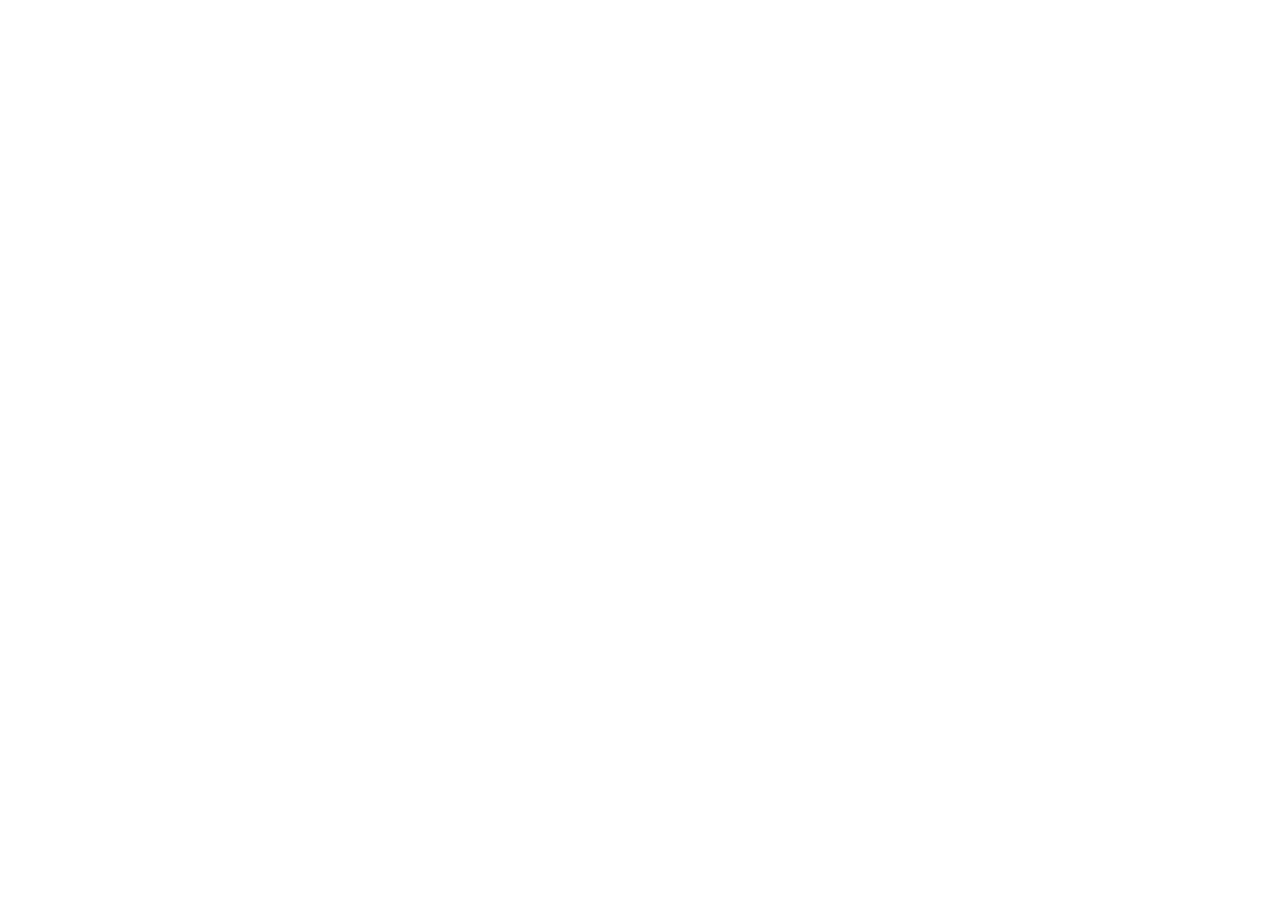
==== commit 0fcf016d: "Optimize about section: WebGL ping-pong buffers, increased Hero stiffness (120), accelerated intro/g" ====
--- a/index.html
+++ b/index.html
@@ -1,31 +1,28 @@
-<!doctype html>
-<html lang="en">
-
-<head>
-  <meta charset="UTF-8" />
-  <link rel="icon" type="image/svg+xml" href="/icon.svg" />
-  <link rel="apple-touch-icon" href="/apple-icon.png" />
-  <meta name="viewport" content="width=device-width, initial-scale=1.0" />
-  <title>Vedhant Bidari | Creative Technologist & Web Developer</title>
-  <meta name="description"
-    content="Portfolio of Vedhant Bidari, a Web Developer and Creative Technologist building next-gen interactive experiences with momentum and mastery." />
-  <!-- Google Fonts: Inter -->
-  <link rel="preconnect" href="https://fonts.googleapis.com">
-  <link rel="preconnect" href="https://fonts.gstatic.com" crossorigin>
-  <link
-    href="https://fonts.googleapis.com/css2?family=Inter:wght@300;400;600;700;900&family=Outfit:wght@400;700&display=swap"
-    rel="stylesheet">
-  <!-- Preload images for faster hover effect in About section -->
-  <link rel="preload" href="/images/lofan/vbb.jpeg" as="image" />
-  <link rel="preload" href="/images/vedhant-about.jpeg" as="image" />
-  <link rel="preload" href="/images/panov0.png" as="image" />
-  <script type="module" crossorigin src="/assets/index-5MJCKVIy.js"></script>
-  <link rel="stylesheet" crossorigin href="/assets/index-BaIeCJlg.css">
-</head>
-
-<body>
-  <div id="root"></div>-
-</body>
-
+<!doctype html>
+<html lang="en">
+
+<head>
+  <meta charset="UTF-8" />
+  <link rel="icon" type="image/svg+xml" href="/icon.svg" />
+  <link rel="apple-touch-icon" href="/apple-icon.png" />
+  <meta name="viewport" content="width=device-width, initial-scale=1.0" />
+  <title>Vedhant Bidari | Creative Technologist & Web Developer</title>
+  <meta name="description"
+    content="Portfolio of Vedhant Bidari, a Web Developer and Creative Technologist building next-gen interactive experiences with momentum and mastery." />
+  <!-- Google Fonts: Inter -->
+  <link rel="preconnect" href="https://fonts.googleapis.com">
+  <link rel="preconnect" href="https://fonts.gstatic.com" crossorigin>
+  <link
+    href="https://fonts.googleapis.com/css2?family=Inter:wght@300;400;600;700;900&family=Outfit:wght@400;700&display=swap"
+    rel="stylesheet">
+  <!-- Preload hero images with high priority for instant About section loading -->
+  <link rel="preload" href="/images/hero-off.webp" as="image" type="image/webp" fetchpriority="high" />
+  <link rel="preload" href="/images/hero-on.webp" as="image" type="image/webp" fetchpriority="high" />
+</head>
+
+<body>
+  <div id="root"></div>
+  <script type="module" src="/src/main.jsx"></script>
+</body>
+
 </html>
